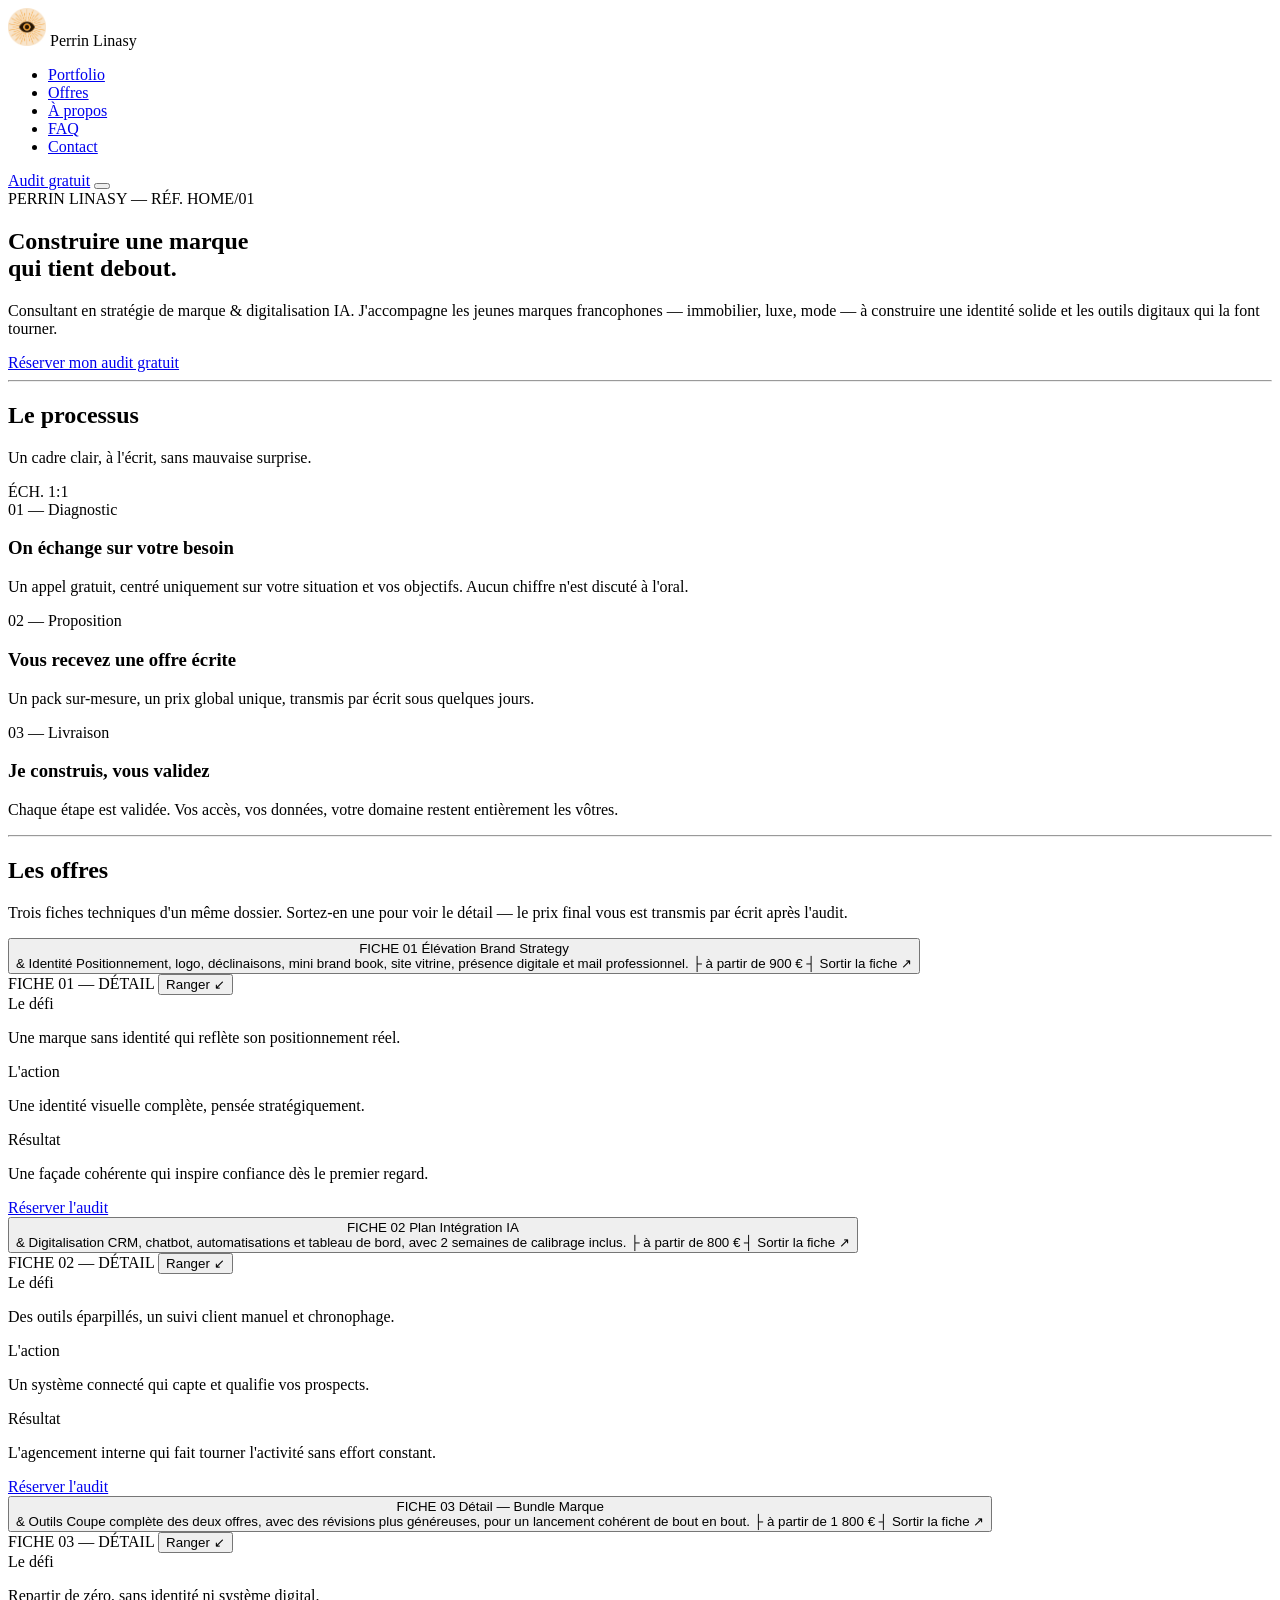
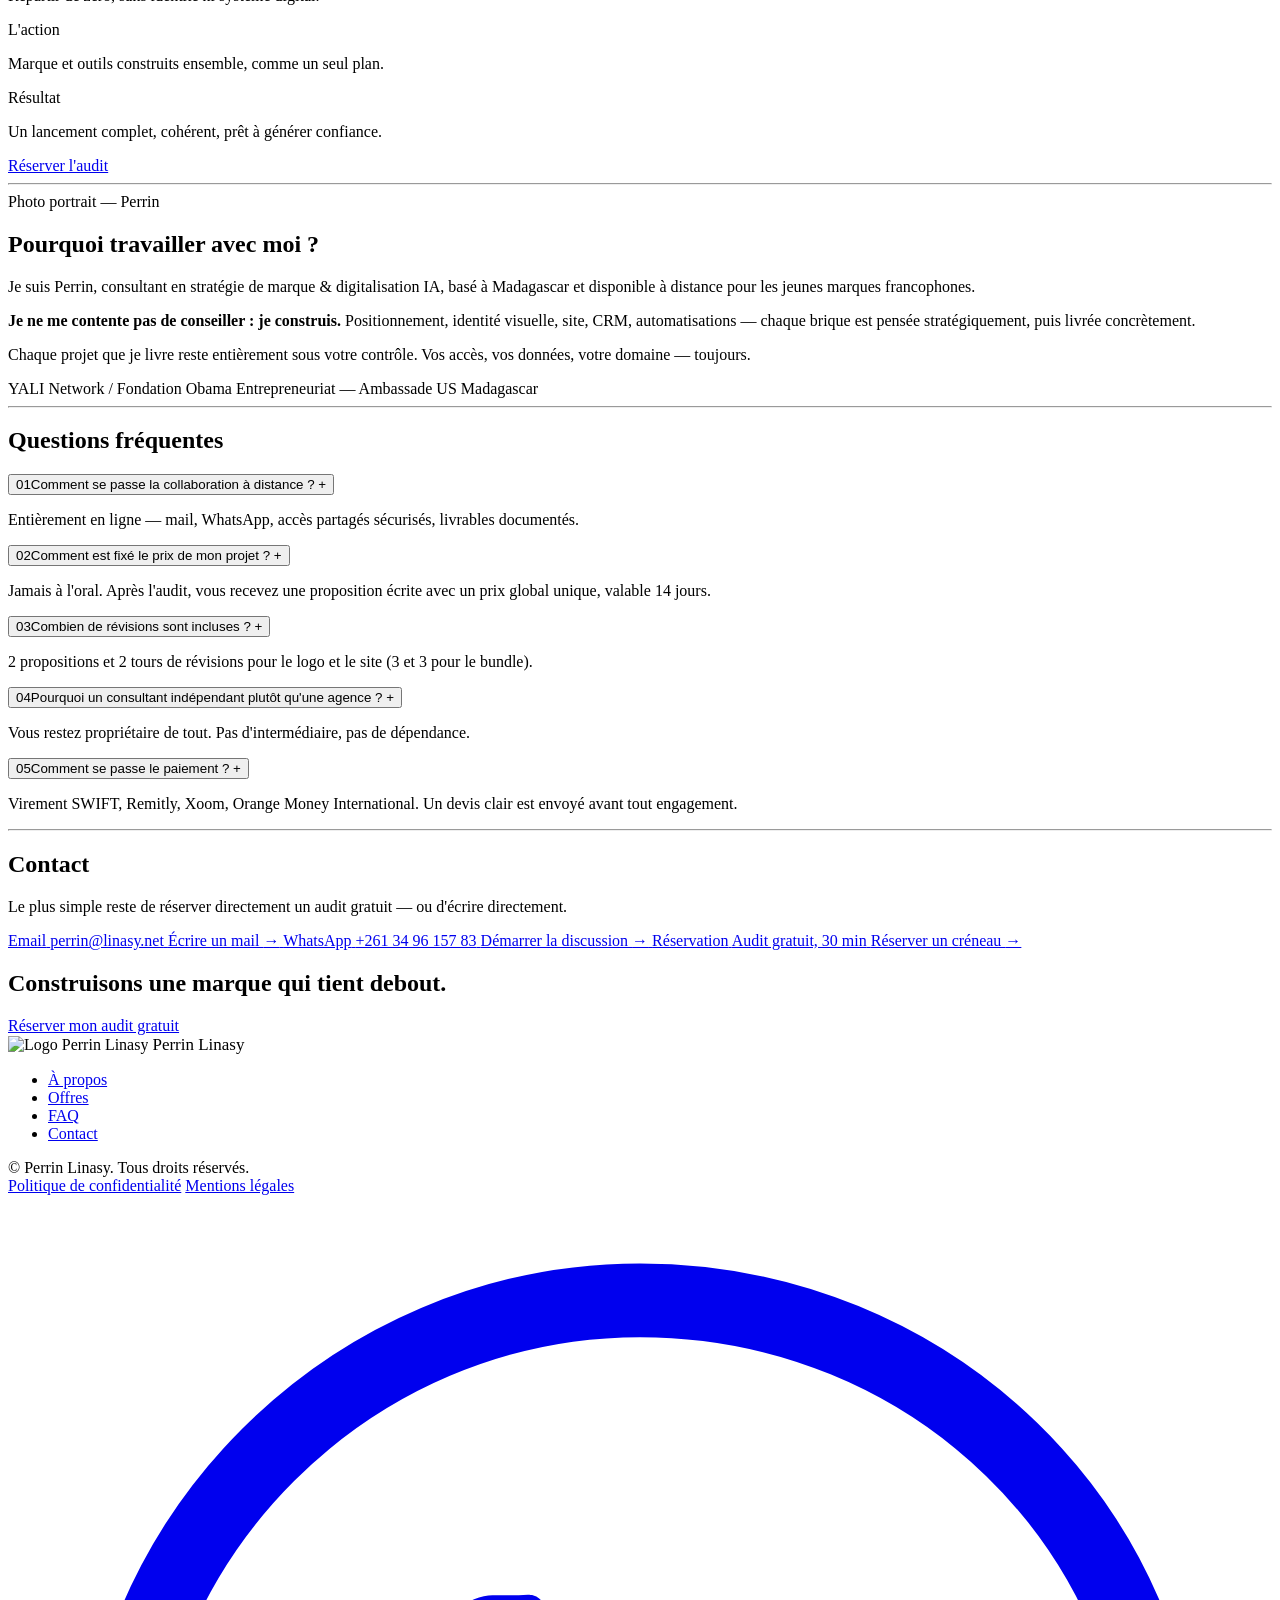
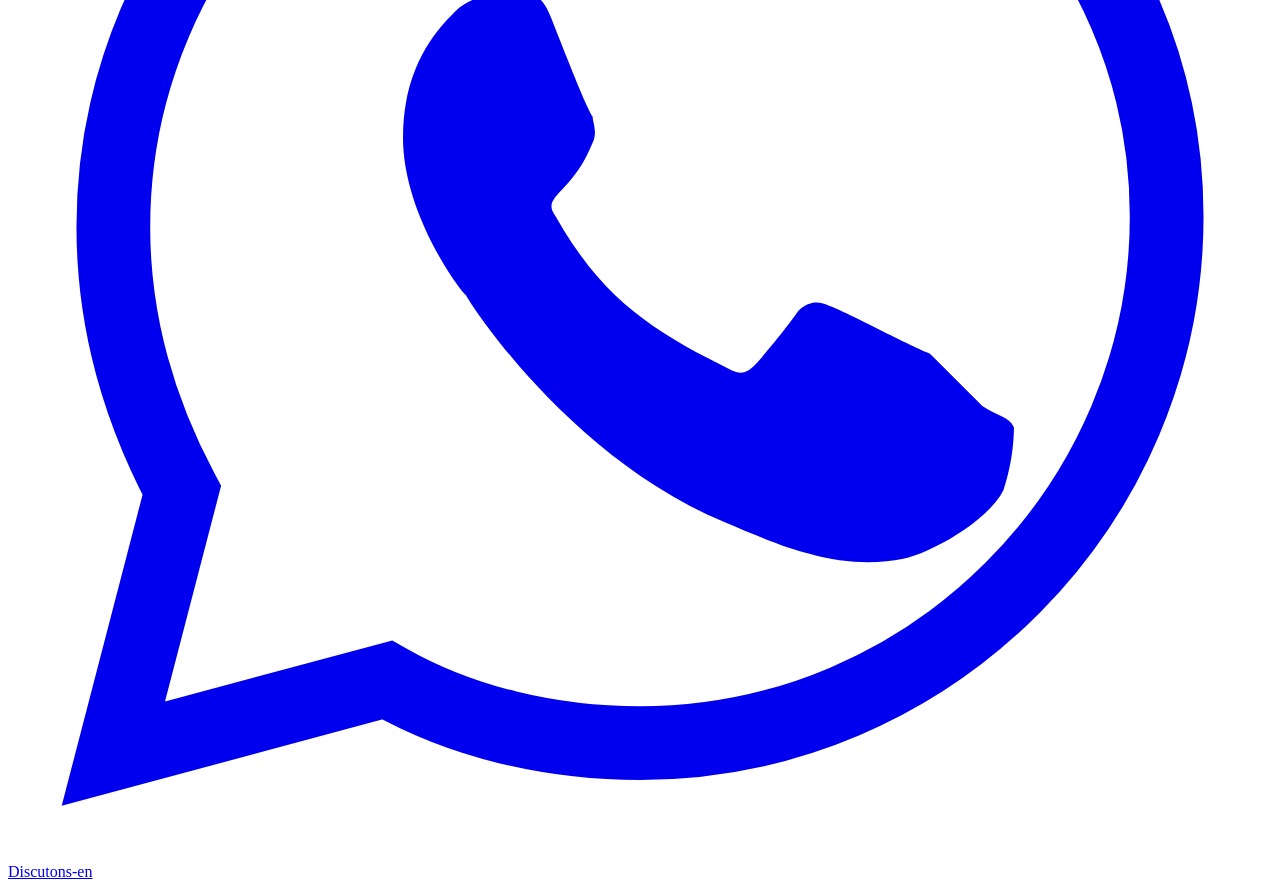
==== index.html @ 75b7af87 "Update index.html" ====
<!DOCTYPE html>
<html lang="fr">
<head>
<meta charset="UTF-8">
<meta name="viewport" content="width=device-width, initial-scale=1.0">
<title>Perrin Linasy — Consultant en stratégie de marque &amp; digitalisation IA</title>
<meta name="description" content="Consultant en stratégie de marque et digitalisation IA pour les jeunes marques francophones — immobilier, luxe, mode. Identité, site, CRM, automatisations.">
<link rel="preconnect" href="https://fonts.googleapis.com">
<link href="https://fonts.googleapis.com/css2?family=Big+Shoulders+Display:wght@600;700&family=Archivo:wght@400;500;600&family=IBM+Plex+Mono:wght@400;500&display=swap" rel="stylesheet">
<link rel="stylesheet" href="style.css">
<link rel="icon" href="favicon-n.svg" type="image/svg+xml">
</head>
<body>

<header id="site-header">
  <div class="wrap">
    <div class="brand">
      <img class="brand-logo" src="perrin_linasy_icon.png" alt="Logo Perrin Linasy" width="38" height="38">
      <span class="brand-name">Perrin Linasy</span>
    </div>

    <nav class="main-nav" id="main-nav" aria-label="Navigation principale">
      <ul>
        <li><a href="perrin-linasy.github.io/portfolio">Portfolio</a></li>
        <li><a href="#offres">Offres</a></li>
        <li><a href="#pourquoi">À propos</a></li>
        <li><a href="#faq">FAQ</a></li>
        <li><a href="#contact">Contact</a></li>
      </ul>
    </nav>

    <div class="header-actions">
      <a class="btn ghost" href="https://linasyperrin.zohobookings.com/#/linasyperrin">Audit gratuit</a>
      <button class="menu-toggle" id="menu-toggle" aria-expanded="false" aria-controls="main-nav" aria-label="Ouvrir le menu">
        <span></span><span></span><span></span>
      </button>
    </div>
  </div>
</header>

<!-- ============ HERO ============ -->
<section class="hero">
  <div class="hero-grid-lines" aria-hidden="true"></div>
  <div class="wrap">
    <div class="hero-top-ref reveal">
      <span>PERRIN LINASY — RÉF. HOME/01</span>
      <span></span>
    </div>
    <div class="hero-grid">
      <div class="reveal">
        <h1>Construire une marque<br>qui <span class="accent">tient debout.</span></h1>
      </div>
      <div class="hero-side reveal">
        <p>Consultant en stratégie de marque &amp; digitalisation IA. J'accompagne les jeunes marques francophones — immobilier, luxe, mode — à construire une identité solide et les outils digitaux qui la font tourner.</p>
        <a class="btn" href="https://linasyperrin.zohobookings.com/#/linasyperrin">Réserver mon audit gratuit</a>
      </div>
    </div>
  </div>
</section>

<hr class="hairline">

<!-- ============ COMMENT ÇA SE PASSE ============ -->
<section class="tight">
  <div class="wrap">
    <div class="section-head reveal">
      <h2>Le processus</h2>
      <p>Un cadre clair, à l'écrit, sans mauvaise surprise.</p>
    </div>
    <div class="cote-line reveal"><span>ÉCH. 1:1</span></div>
    <div class="steps">
      <div class="step reveal">
        <span class="cote">01 — Diagnostic</span>
        <h3>On échange sur votre besoin</h3>
        <p>Un appel gratuit, centré uniquement sur votre situation et vos objectifs. Aucun chiffre n'est discuté à l'oral.</p>
      </div>
      <div class="step reveal">
        <span class="cote">02 — Proposition</span>
        <h3>Vous recevez une offre écrite</h3>
        <p>Un pack sur-mesure, un prix global unique, transmis par écrit sous quelques jours.</p>
      </div>
      <div class="step reveal">
        <span class="cote">03 — Livraison</span>
        <h3>Je construis, vous validez</h3>
        <p>Chaque étape est validée. Vos accès, vos données, votre domaine restent entièrement les vôtres.</p>
      </div>
    </div>
  </div>
</section>

<hr class="hairline">

<!-- ============ OFFRES — pochette de fiches techniques ============ -->
<section id="offres">
  <div class="wrap">
    <div class="section-head reveal">
      <h2>Les offres</h2>
      <p>Trois fiches techniques d'un même dossier. Sortez-en une pour voir le détail — le prix final vous est transmis par écrit après l'audit.</p>
    </div>

    <div class="dossier reveal" id="dossier">

      <article class="fiche" data-ref="01" data-color="navy">
        <button class="fiche-face" aria-expanded="false">
          <span class="fiche-onglet">
            <span class="fiche-ref">FICHE 01</span>
            <span class="fiche-vue">Élévation</span>
          </span>
          <span class="fiche-titre">Brand Strategy<br>&amp; Identité</span>
          <span class="fiche-teaser">Positionnement, logo, déclinaisons, mini brand book, site vitrine, présence digitale et mail professionnel.</span>
          <span class="fiche-cote">
            <span class="cote-tick" aria-hidden="true">├</span>
            <span class="cote-label">à partir de</span>
            <span class="cote-val">900 €</span>
            <span class="cote-tick" aria-hidden="true">┤</span>
          </span>
          <span class="fiche-sortir">Sortir la fiche <span aria-hidden="true">↗</span></span>
        </button>
        <div class="fiche-verso">
          <div class="verso-inner">
            <div class="verso-head">
              <span class="fiche-ref">FICHE 01 — DÉTAIL</span>
              <button class="fiche-fermer" aria-label="Ranger la fiche">Ranger <span aria-hidden="true">↙</span></button>
            </div>
            <div class="dar">
              <div class="dar-item"><span class="cote">Le défi</span><p>Une marque sans identité qui reflète son positionnement réel.</p></div>
              <div class="dar-item"><span class="cote">L'action</span><p>Une identité visuelle complète, pensée stratégiquement.</p></div>
              <div class="dar-item"><span class="cote">Résultat</span><p>Une façade cohérente qui inspire confiance dès le premier regard.</p></div>
            </div>
            <a class="btn" href="https://linasyperrin.zohobookings.com/#/linasyperrin">Réserver l'audit</a>
          </div>
        </div>
      </article>

      <article class="fiche" data-ref="02" data-color="vert">
        <button class="fiche-face" aria-expanded="false">
          <span class="fiche-onglet">
            <span class="fiche-ref">FICHE 02</span>
            <span class="fiche-vue">Plan</span>
          </span>
          <span class="fiche-titre">Intégration IA<br>&amp; Digitalisation</span>
          <span class="fiche-teaser">CRM, chatbot, automatisations et tableau de bord, avec 2 semaines de calibrage inclus.</span>
          <span class="fiche-cote">
            <span class="cote-tick" aria-hidden="true">├</span>
            <span class="cote-label">à partir de</span>
            <span class="cote-val">800 €</span>
            <span class="cote-tick" aria-hidden="true">┤</span>
          </span>
          <span class="fiche-sortir">Sortir la fiche <span aria-hidden="true">↗</span></span>
        </button>
        <div class="fiche-verso">
          <div class="verso-inner">
            <div class="verso-head">
              <span class="fiche-ref">FICHE 02 — DÉTAIL</span>
              <button class="fiche-fermer" aria-label="Ranger la fiche">Ranger <span aria-hidden="true">↙</span></button>
            </div>
            <div class="dar">
              <div class="dar-item"><span class="cote">Le défi</span><p>Des outils éparpillés, un suivi client manuel et chronophage.</p></div>
              <div class="dar-item"><span class="cote">L'action</span><p>Un système connecté qui capte et qualifie vos prospects.</p></div>
              <div class="dar-item"><span class="cote">Résultat</span><p>L'agencement interne qui fait tourner l'activité sans effort constant.</p></div>
            </div>
            <a class="btn" href="https://linasyperrin.zohobookings.com/#/linasyperrin">Réserver l'audit</a>
          </div>
        </div>
      </article>

      <article class="fiche fiche--bundle" data-ref="03" data-color="safran">
        <button class="fiche-face" aria-expanded="false">
          <span class="fiche-onglet">
            <span class="fiche-ref">FICHE 03</span>
            <span class="fiche-vue">Détail — Bundle</span>
          </span>
          <span class="fiche-titre">Marque<br>&amp; Outils</span>
          <span class="fiche-teaser">Coupe complète des deux offres, avec des révisions plus généreuses, pour un lancement cohérent de bout en bout.</span>
          <span class="fiche-cote">
            <span class="cote-tick" aria-hidden="true">├</span>
            <span class="cote-label">à partir de</span>
            <span class="cote-val">1 800 €</span>
            <span class="cote-tick" aria-hidden="true">┤</span>
          </span>
          <span class="fiche-sortir">Sortir la fiche <span aria-hidden="true">↗</span></span>
        </button>
        <div class="fiche-verso">
          <div class="verso-inner">
            <div class="verso-head">
              <span class="fiche-ref">FICHE 03 — DÉTAIL</span>
              <button class="fiche-fermer" aria-label="Ranger la fiche">Ranger <span aria-hidden="true">↙</span></button>
            </div>
            <div class="dar">
              <div class="dar-item"><span class="cote">Le défi</span><p>Repartir de zéro, sans identité ni système digital.</p></div>
              <div class="dar-item"><span class="cote">L'action</span><p>Marque et outils construits ensemble, comme un seul plan.</p></div>
              <div class="dar-item"><span class="cote">Résultat</span><p>Un lancement complet, cohérent, prêt à générer confiance.</p></div>
            </div>
            <a class="btn on-dark" href="https://linasyperrin.zohobookings.com/#/linasyperrin">Réserver l'audit</a>
          </div>
        </div>
      </article>

    </div>
  </div>
</section>

<hr class="hairline">

<!-- ============ POURQUOI MOI / À PROPOS ============ -->
<section id="pourquoi">
  <div class="wrap pourquoi">
    <div class="placeholder reveal">Photo portrait — Perrin</div>
    <div class="pourquoi-text reveal">
      <h2>Pourquoi travailler avec moi ?</h2>
      <p>Je suis Perrin, consultant en stratégie de marque &amp; digitalisation IA, basé à Madagascar et disponible à distance pour les jeunes marques francophones.</p>
      <p><strong>Je ne me contente pas de conseiller : je construis.</strong> Positionnement, identité visuelle, site, CRM, automatisations — chaque brique est pensée stratégiquement, puis livrée concrètement.</p>
      <p>Chaque projet que je livre reste entièrement sous votre contrôle. Vos accès, vos données, votre domaine — toujours.</p>
      <div class="tags">
        <span class="tag">YALI Network / Fondation Obama</span>
        <span class="tag">Entrepreneuriat — Ambassade US Madagascar</span>
      </div>
    </div>
  </div>
</section>

<hr class="hairline">

<!-- ============ FAQ ============ -->
<section id="faq" class="tight">
  <div class="wrap">
    <div class="section-head reveal">
      <h2>Questions fréquentes</h2>
    </div>
    <div class="faq-list">
      <div class="faq-item" data-open="false">
        <button class="faq-q" aria-expanded="false">
          <span><span class="num">01</span>Comment se passe la collaboration à distance ?</span>
          <span class="plus" aria-hidden="true">+</span>
        </button>
        <div class="faq-a"><p>Entièrement en ligne — mail, WhatsApp, accès partagés sécurisés, livrables documentés.</p></div>
      </div>
      <div class="faq-item" data-open="false">
        <button class="faq-q" aria-expanded="false">
          <span><span class="num">02</span>Comment est fixé le prix de mon projet ?</span>
          <span class="plus" aria-hidden="true">+</span>
        </button>
        <div class="faq-a"><p>Jamais à l'oral. Après l'audit, vous recevez une proposition écrite avec un prix global unique, valable 14 jours.</p></div>
      </div>
      <div class="faq-item" data-open="false">
        <button class="faq-q" aria-expanded="false">
          <span><span class="num">03</span>Combien de révisions sont incluses ?</span>
          <span class="plus" aria-hidden="true">+</span>
        </button>
        <div class="faq-a"><p>2 propositions et 2 tours de révisions pour le logo et le site (3 et 3 pour le bundle).</p></div>
      </div>
      <div class="faq-item" data-open="false">
        <button class="faq-q" aria-expanded="false">
          <span><span class="num">04</span>Pourquoi un consultant indépendant plutôt qu'une agence ?</span>
          <span class="plus" aria-hidden="true">+</span>
        </button>
        <div class="faq-a"><p>Vous restez propriétaire de tout. Pas d'intermédiaire, pas de dépendance.</p></div>
      </div>
      <div class="faq-item" data-open="false">
        <button class="faq-q" aria-expanded="false">
          <span><span class="num">05</span>Comment se passe le paiement ?</span>
          <span class="plus" aria-hidden="true">+</span>
        </button>
        <div class="faq-a"><p>Virement SWIFT, Remitly, Xoom, Orange Money International. Un devis clair est envoyé avant tout engagement.</p></div>
      </div>
    </div>
  </div>
</section>

<hr class="hairline">

<!-- ============ CONTACT ============ -->
<section id="contact" class="tight">
  <div class="wrap">
    <div class="section-head reveal">
      <h2>Contact</h2>
      <p>Le plus simple reste de réserver directement un audit gratuit — ou d'écrire directement.</p>
    </div>
    <div class="contact-grid">
      <a class="contact-card reveal" href="mailto:perrin@linasy.net?subject=Audit%20gratuit%20—%20Perrin%20Linasy">
        <span class="cote">Email</span>
        <span class="contact-value">perrin@linasy.net</span>
        <span class="contact-go">Écrire un mail <span aria-hidden="true">→</span></span>
      </a>
      <a class="contact-card reveal" href="https://wa.me/261349615783?text=Bonjour%20Perrin%2C%20je%20souhaite%20échanger%20sur%20mon%20projet." target="_blank" rel="noopener">
        <span class="cote">WhatsApp</span>
        <span class="contact-value">+261 34 96 157 83</span>
        <span class="contact-go">Démarrer la discussion <span aria-hidden="true">→</span></span>
      </a>
      <a class="contact-card reveal" href="https://linasyperrin.zohobookings.com/#/linasyperrin">
        <span class="cote">Réservation</span>
        <span class="contact-value">Audit gratuit, 30 min</span>
        <span class="contact-go">Réserver un créneau <span aria-hidden="true">→</span></span>
      </a>
    </div>
  </div>
</section>

<!-- ============ CTA FINAL ============ -->
<section class="cta-final">
  <div class="wrap reveal">
    <h2>Construisons une marque qui tient debout.</h2>
    <a class="btn on-dark" href="https://linasyperrin.zohobookings.com/#/linasyperrin">Réserver mon audit gratuit</a>
  </div>
</section>

<!-- ============ FOOTER ============ -->
<footer>
  <div class="wrap">
    <div class="foot-top">
      <div class="foot-brand">
        <img class="brand-logo" src="logo-placeholder.svg" alt="Logo Perrin Linasy" width="34" height="34">
        <span class="brand-name" style="font-size:17px;">Perrin Linasy</span>
      </div>
      <nav aria-label="Navigation pied de page">
        <ul>
          <li><a href="#pourquoi">À propos</a></li>
          <li><a href="#offres">Offres</a></li>
          <li><a href="#faq">FAQ</a></li>
          <li><a href="#contact">Contact</a></li>
        </ul>
      </nav>
    </div>
    <div class="foot-bottom">
      <span id="copyright">© Perrin Linasy. Tous droits réservés.</span>
      <div class="legal-links">
        <a href="/politique-de-confidentialite">Politique de confidentialité</a>
        <a href="/mentions-legales">Mentions légales</a>
      </div>
    </div>
  </div>
</footer>

<!-- ============ ONGLET WHATSAPP ============ -->
<a class="wa-tab" href="https://wa.me/261349615783?text=Bonjour%20Perrin%2C%20je%20souhaite%20échanger%20sur%20mon%20projet." target="_blank" rel="noopener" aria-label="Discuter sur WhatsApp">
  <span class="wa-tab-icon" aria-hidden="true">
    <svg viewBox="0 0 24 24" fill="none" xmlns="http://www.w3.org/2000/svg">
      <path d="M17.5 14.4c-.3-.1-1.6-.8-1.9-.9-.2-.1-.4-.1-.6.1-.2.3-.7.9-.8 1-.2.2-.3.2-.5.1-1.4-.7-2.4-1.3-3.3-2.9-.3-.4.3-.4.7-1.4.1-.2 0-.4 0-.5-.1-.1-.6-1.4-.8-1.9-.2-.5-.4-.4-.6-.4h-.5c-.2 0-.5.1-.7.3-.3.3-1 1-1 2.4s1 2.8 1.2 3c.1.2 2 3.1 4.9 4.3.7.3 1.2.5 1.6.6.7.2 1.3.2 1.8.1.5-.1 1.6-.7 1.9-1.3.2-.6.2-1.1.2-1.2-.1-.2-.3-.2-.6-.4z" fill="currentColor"/>
      <path d="M12 2C6.5 2 2 6.5 2 12c0 1.8.5 3.5 1.3 5L2 22l5.2-1.4c1.4.8 3.1 1.2 4.8 1.2 5.5 0 10-4.5 10-10S17.5 2 12 2z" stroke="currentColor" stroke-width="1.4"/>
    </svg>
  </span>
  <span class="wa-tab-text">Discutons-en</span>
</a>

<script src="script.js"></script>
</body>
</html>
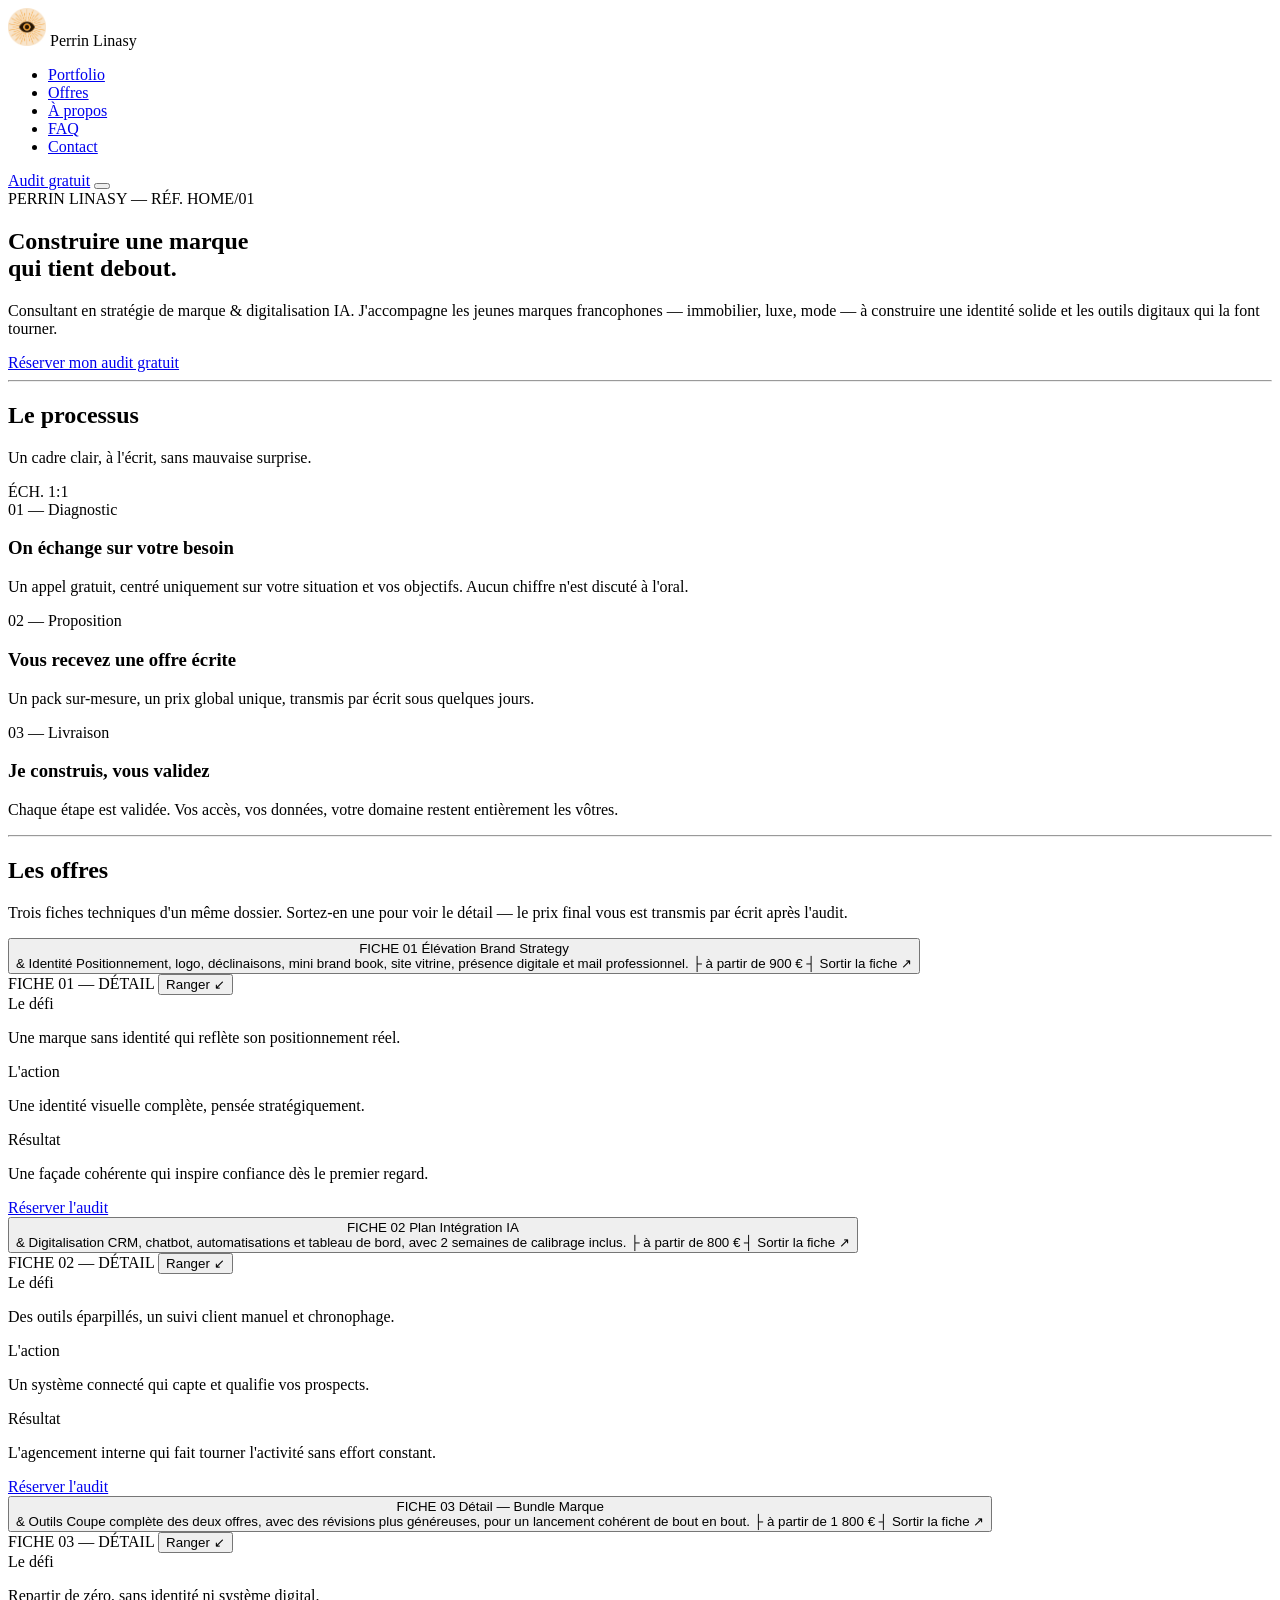
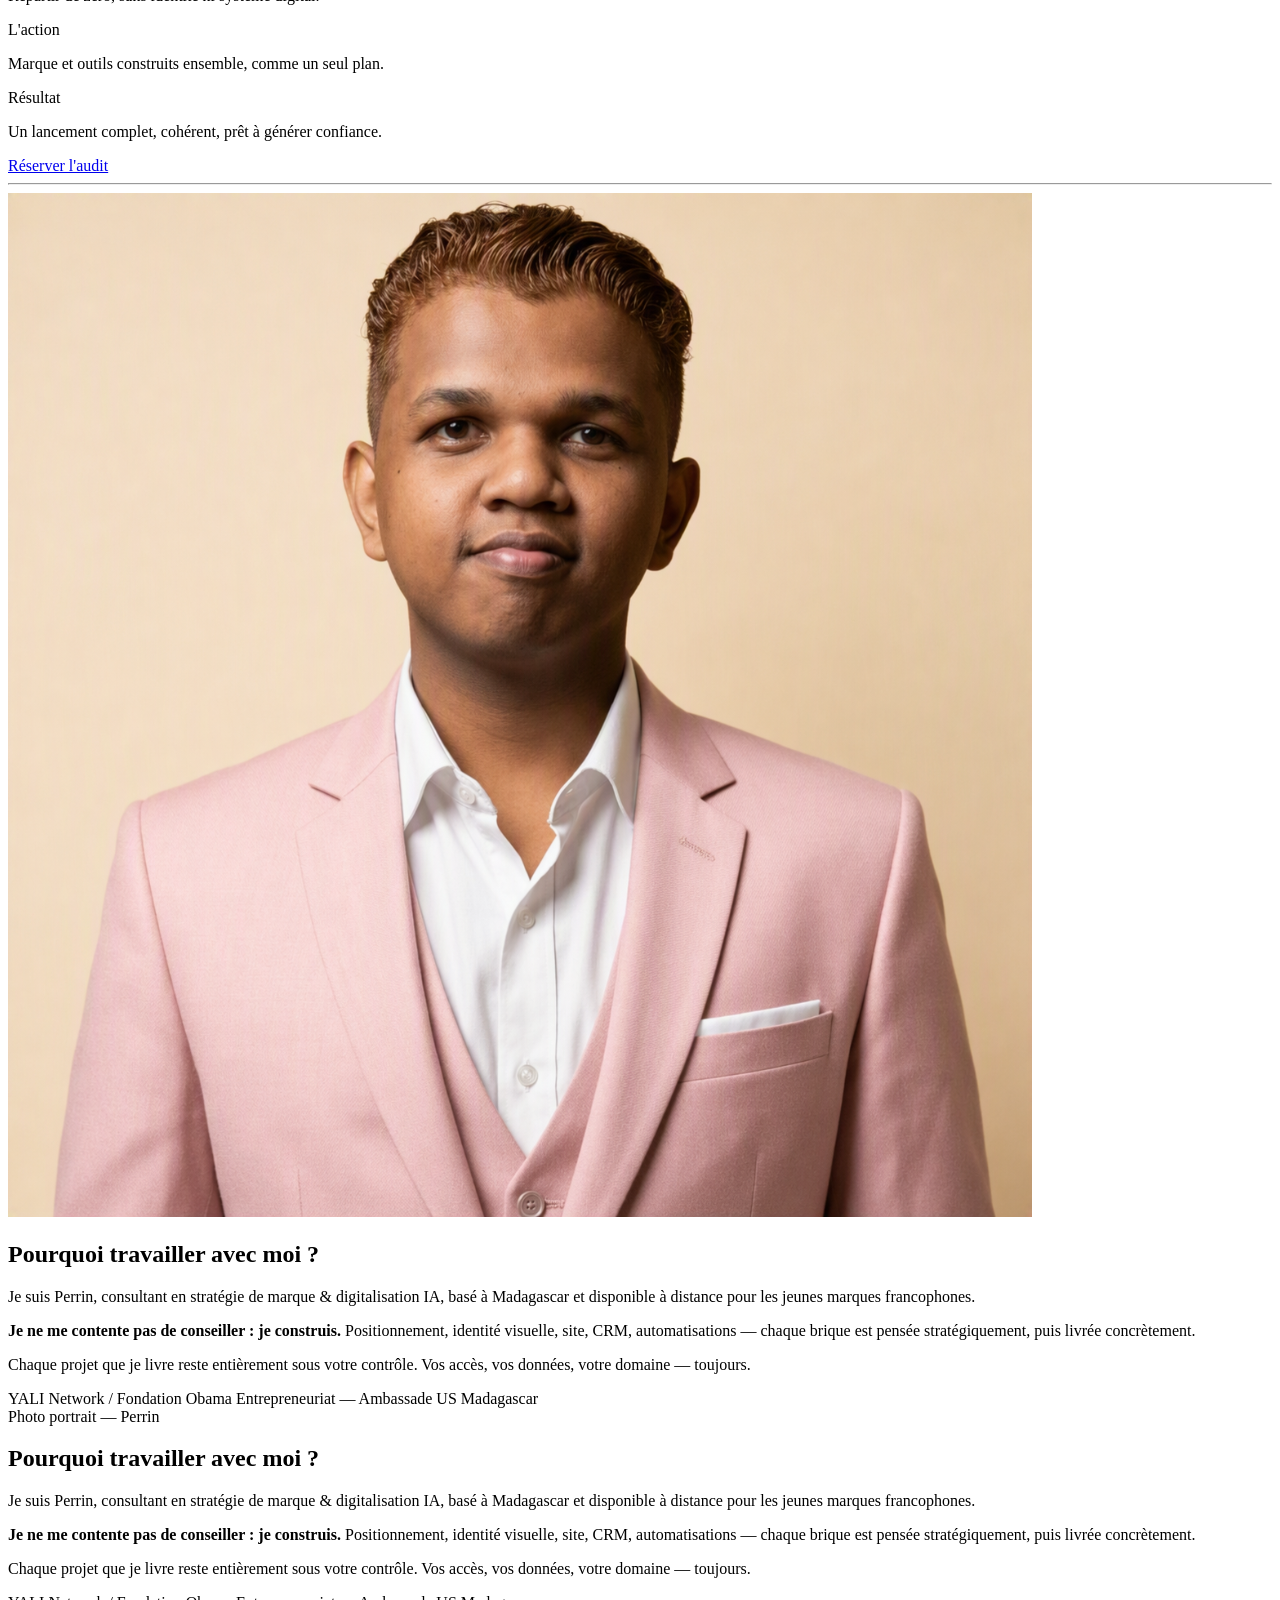
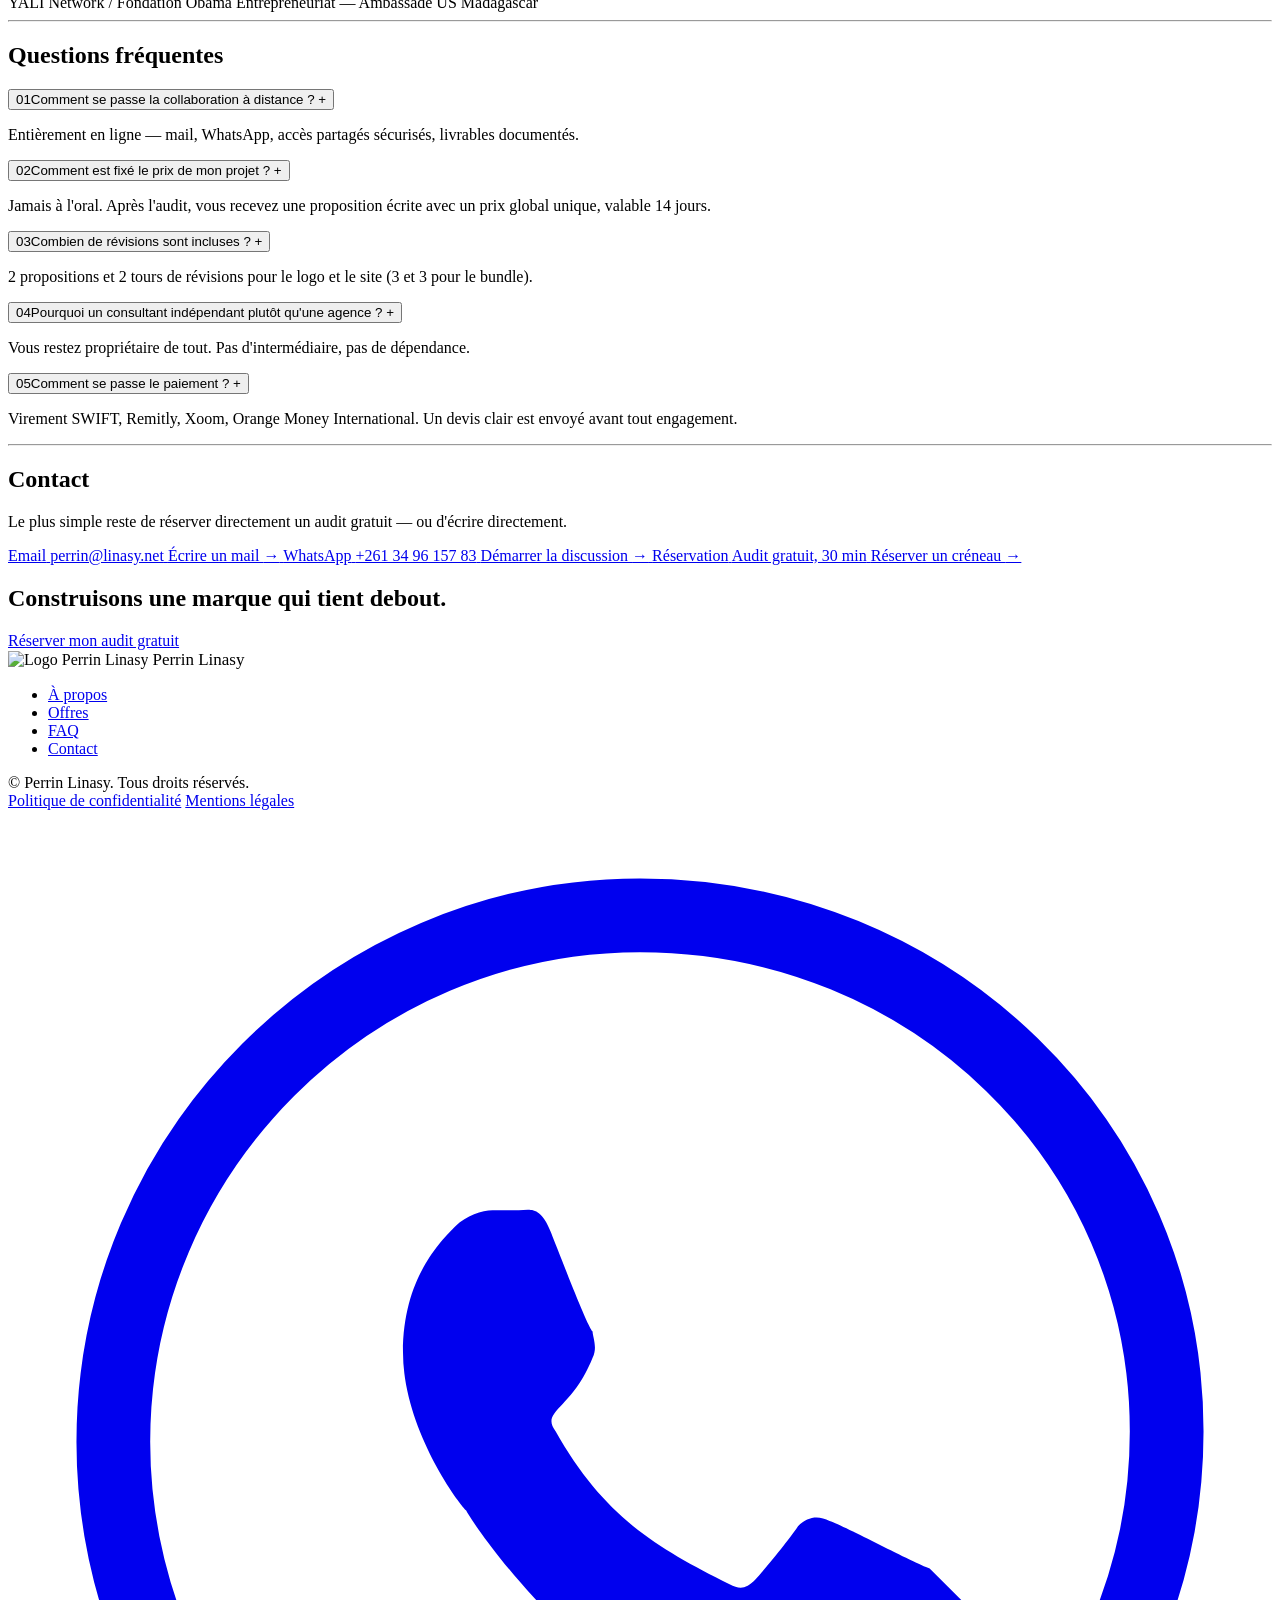
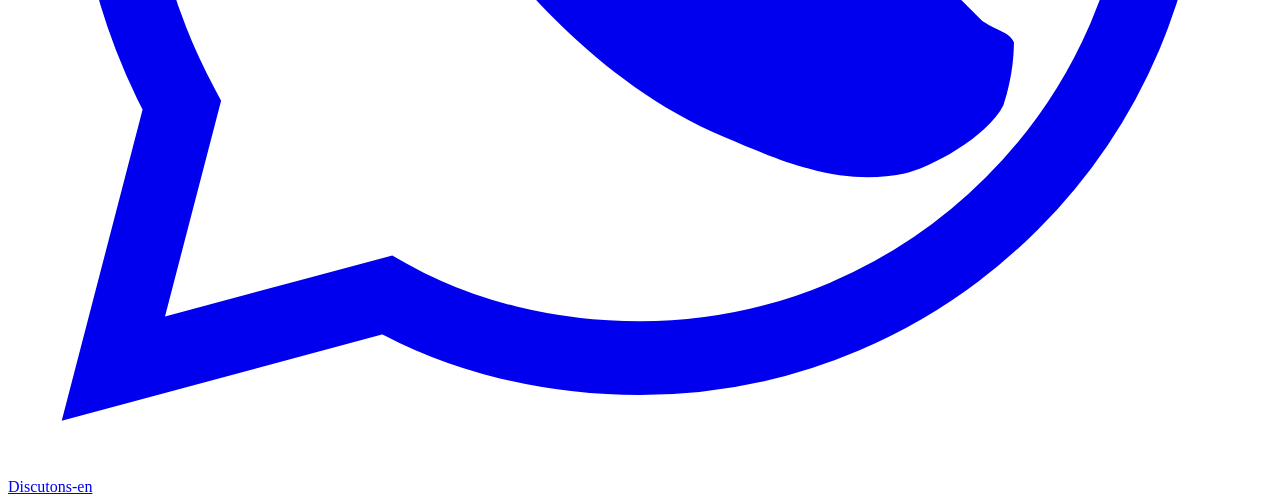
==== commit 38892a40: "Update index.html" ====
--- a/index.html
+++ b/index.html
@@ -201,6 +201,31 @@
 </section>
 
 <hr class="hairline">
+
+  <!-- ============ POURQUOI MOI / À PROPOS ============ -->
+<section id="pourquoi">
+  <div class="wrap pourquoi">
+    
+    <!-- CONTENEUR PORTRAIT COUPLÉ -->
+    <div class="pourquoi-portrait reveal">
+      <img src="1791701326122.png" alt="Portrait de Perrin Linasy" class="portrait-img">
+    </div>
+
+    <!-- TEXTE À DROITE -->
+    <div class="pourquoi-text reveal">
+      <h2>Pourquoi travailler avec moi ?</h2>
+      <p>Je suis Perrin, consultant en stratégie de marque &amp; digitalisation IA, basé à Madagascar et disponible à distance pour les jeunes marques francophones.</p>
+      <p><strong>Je ne me contente pas de conseiller : je construis.</strong> Positionnement, identité visuelle, site, CRM, automatisations — chaque brique est pensée stratégiquement, puis livrée concrètement.</p>
+      <p>Chaque projet que je livre reste entièrement sous votre contrôle. Vos accès, vos données, votre domaine — toujours.</p>
+      <div class="tags">
+        <span class="tag">YALI Network / Fondation Obama</span>
+        <span class="tag">Entrepreneuriat — Ambassade US Madagascar</span>
+      </div>
+    </div>
+
+  </div>
+</section>
+
 
 <!-- ============ POURQUOI MOI / À PROPOS ============ -->
 <section id="pourquoi">
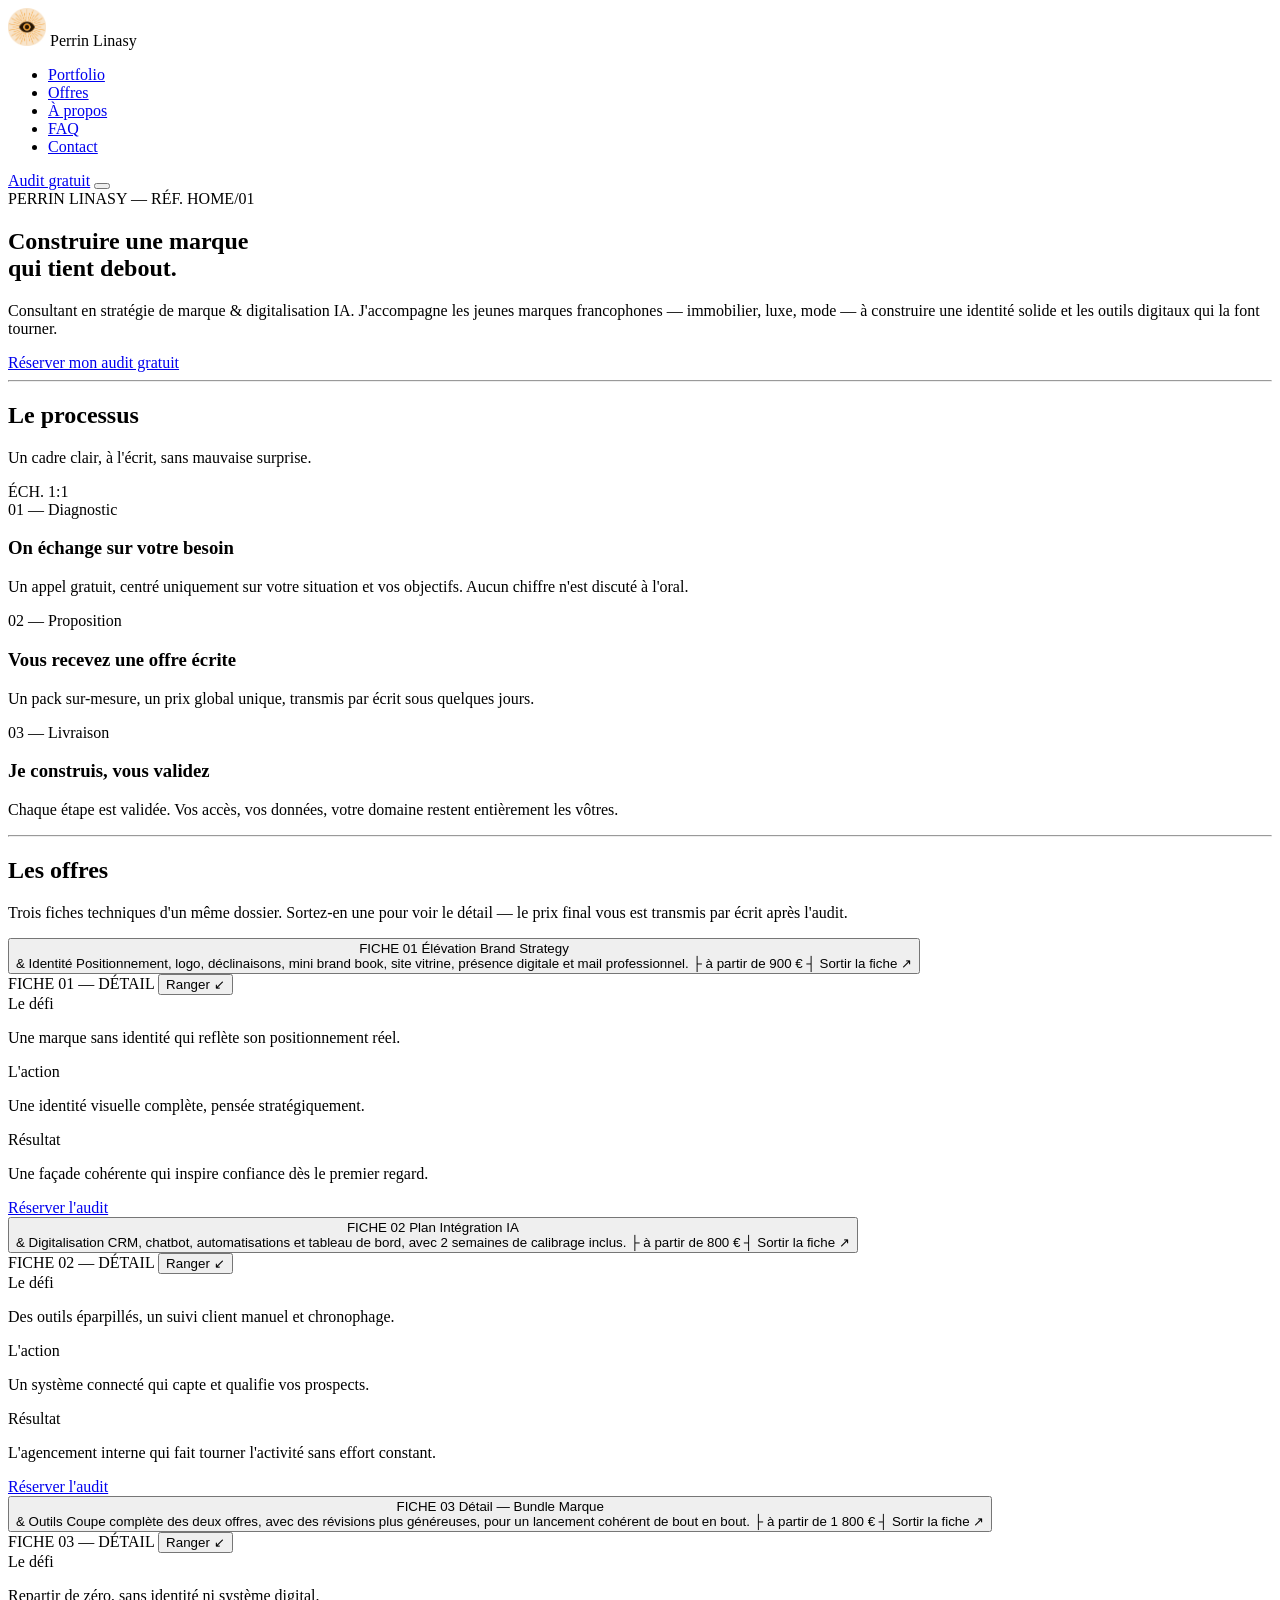
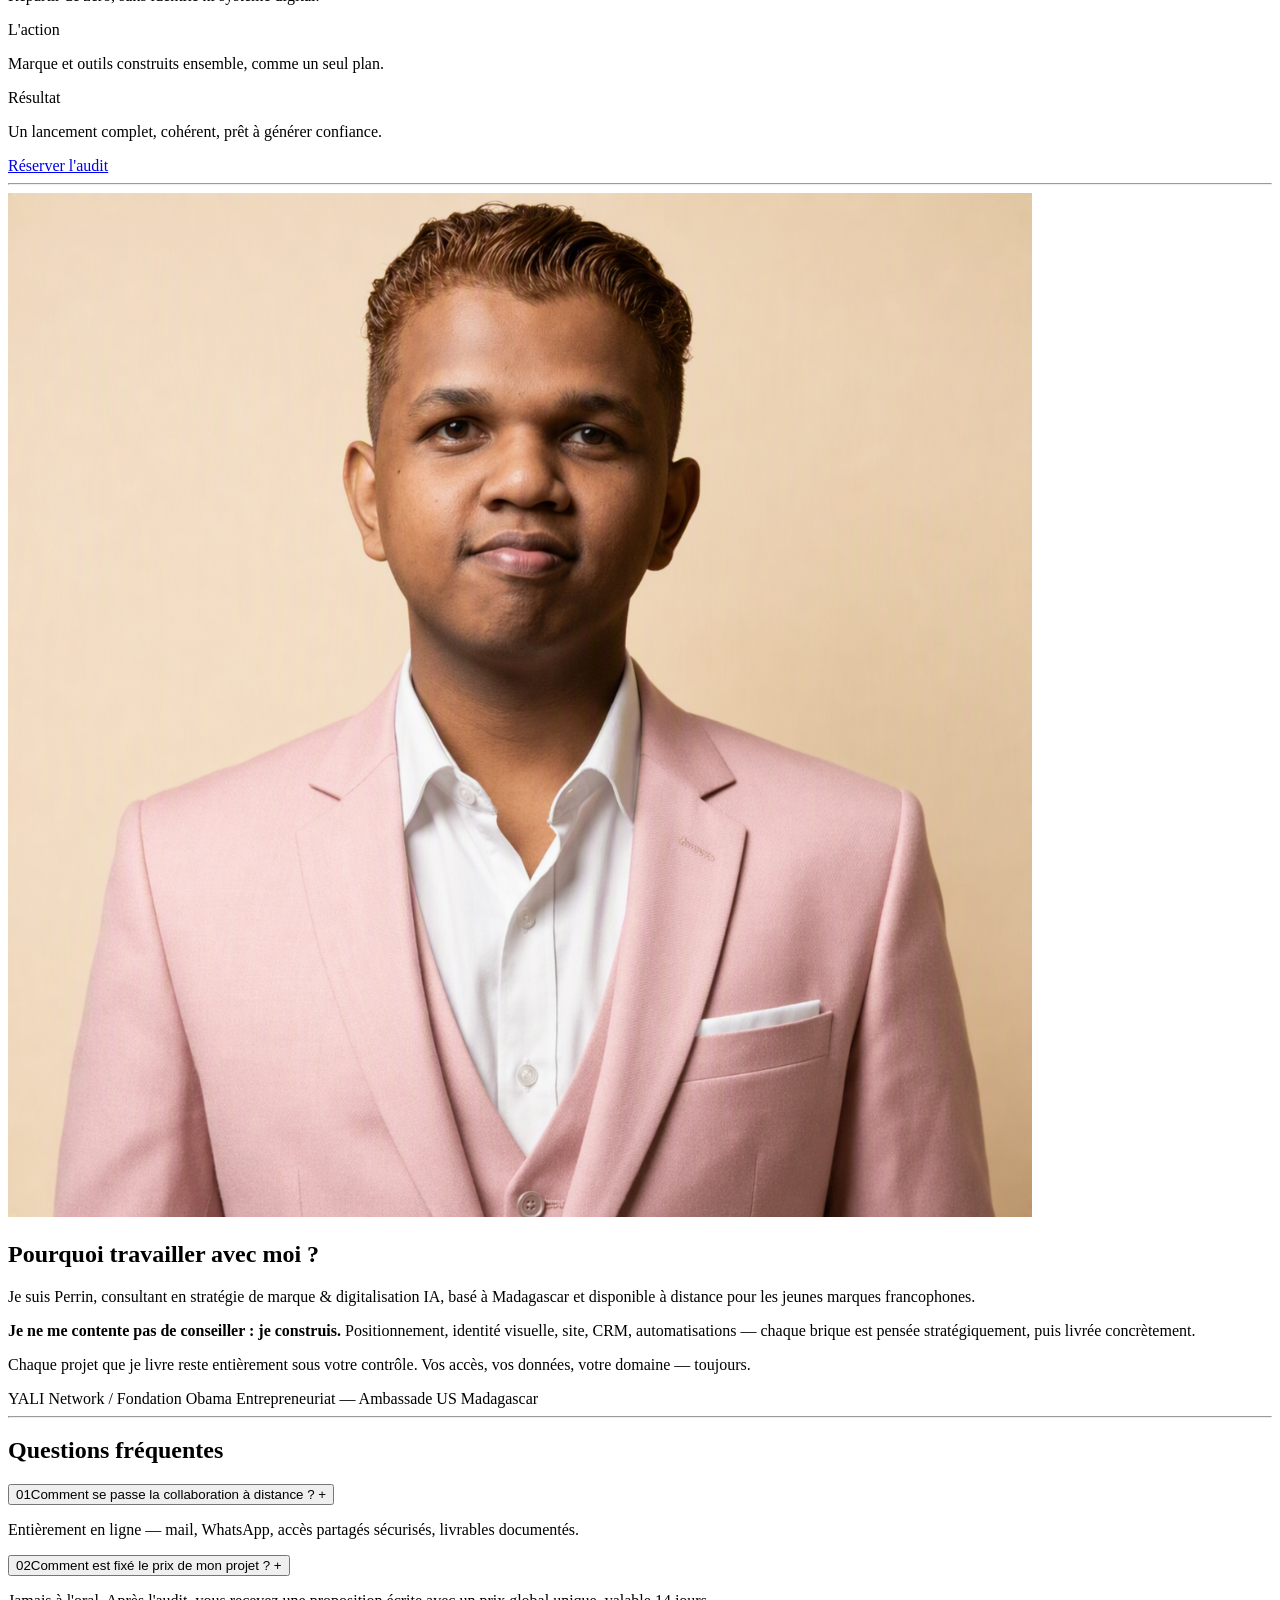
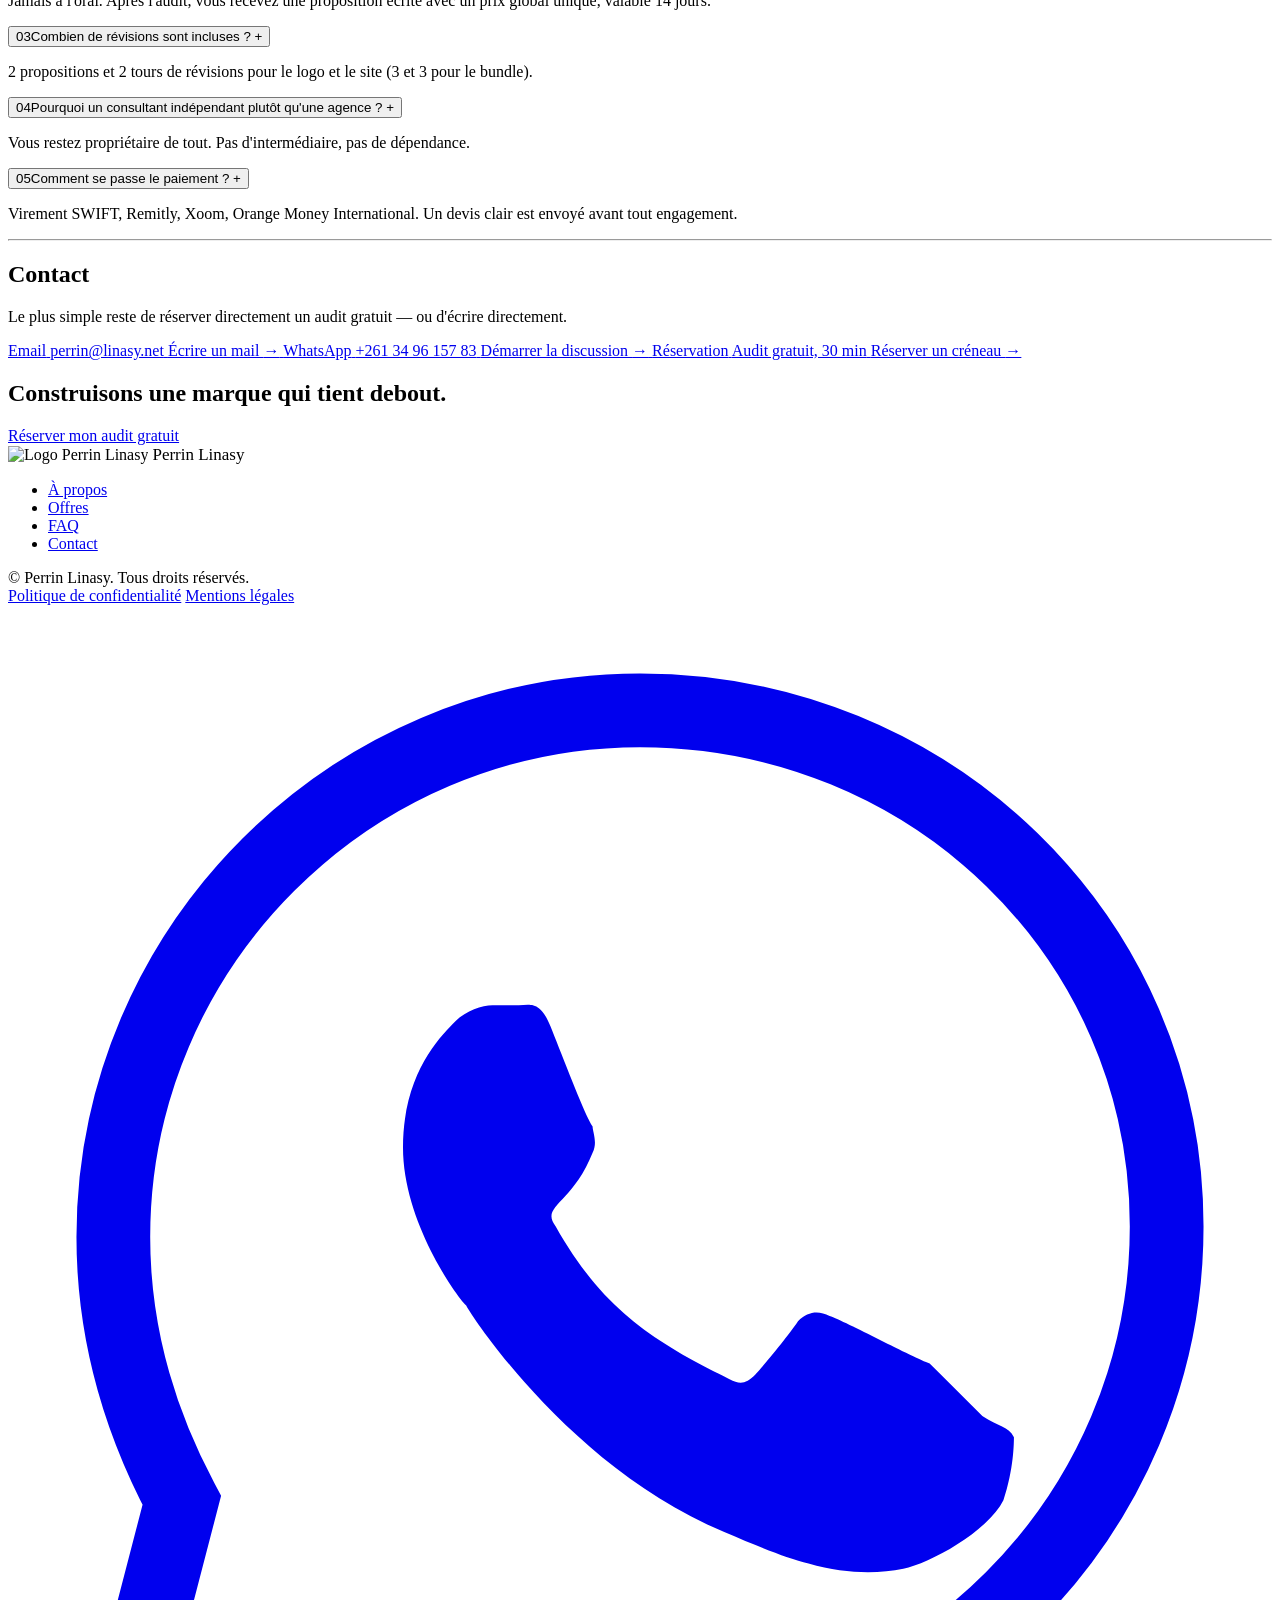
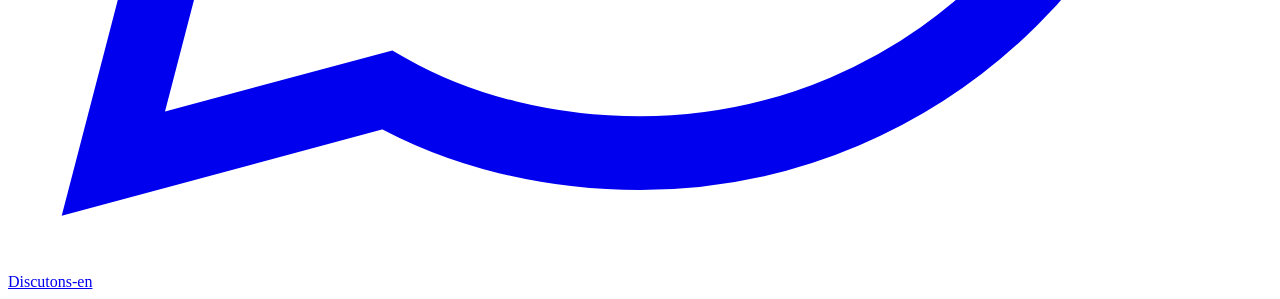
==== commit b350b665: "Delete 'Pourquoi Moi / À Propos' section Removed the 'Pourquoi Moi / À Propos' section from the HTML" ====
--- a/index.html
+++ b/index.html
@@ -223,24 +223,6 @@
       </div>
     </div>
 
-  </div>
-</section>
-
-
-<!-- ============ POURQUOI MOI / À PROPOS ============ -->
-<section id="pourquoi">
-  <div class="wrap pourquoi">
-    <div class="placeholder reveal">Photo portrait — Perrin</div>
-    <div class="pourquoi-text reveal">
-      <h2>Pourquoi travailler avec moi ?</h2>
-      <p>Je suis Perrin, consultant en stratégie de marque &amp; digitalisation IA, basé à Madagascar et disponible à distance pour les jeunes marques francophones.</p>
-      <p><strong>Je ne me contente pas de conseiller : je construis.</strong> Positionnement, identité visuelle, site, CRM, automatisations — chaque brique est pensée stratégiquement, puis livrée concrètement.</p>
-      <p>Chaque projet que je livre reste entièrement sous votre contrôle. Vos accès, vos données, votre domaine — toujours.</p>
-      <div class="tags">
-        <span class="tag">YALI Network / Fondation Obama</span>
-        <span class="tag">Entrepreneuriat — Ambassade US Madagascar</span>
-      </div>
-    </div>
   </div>
 </section>
 
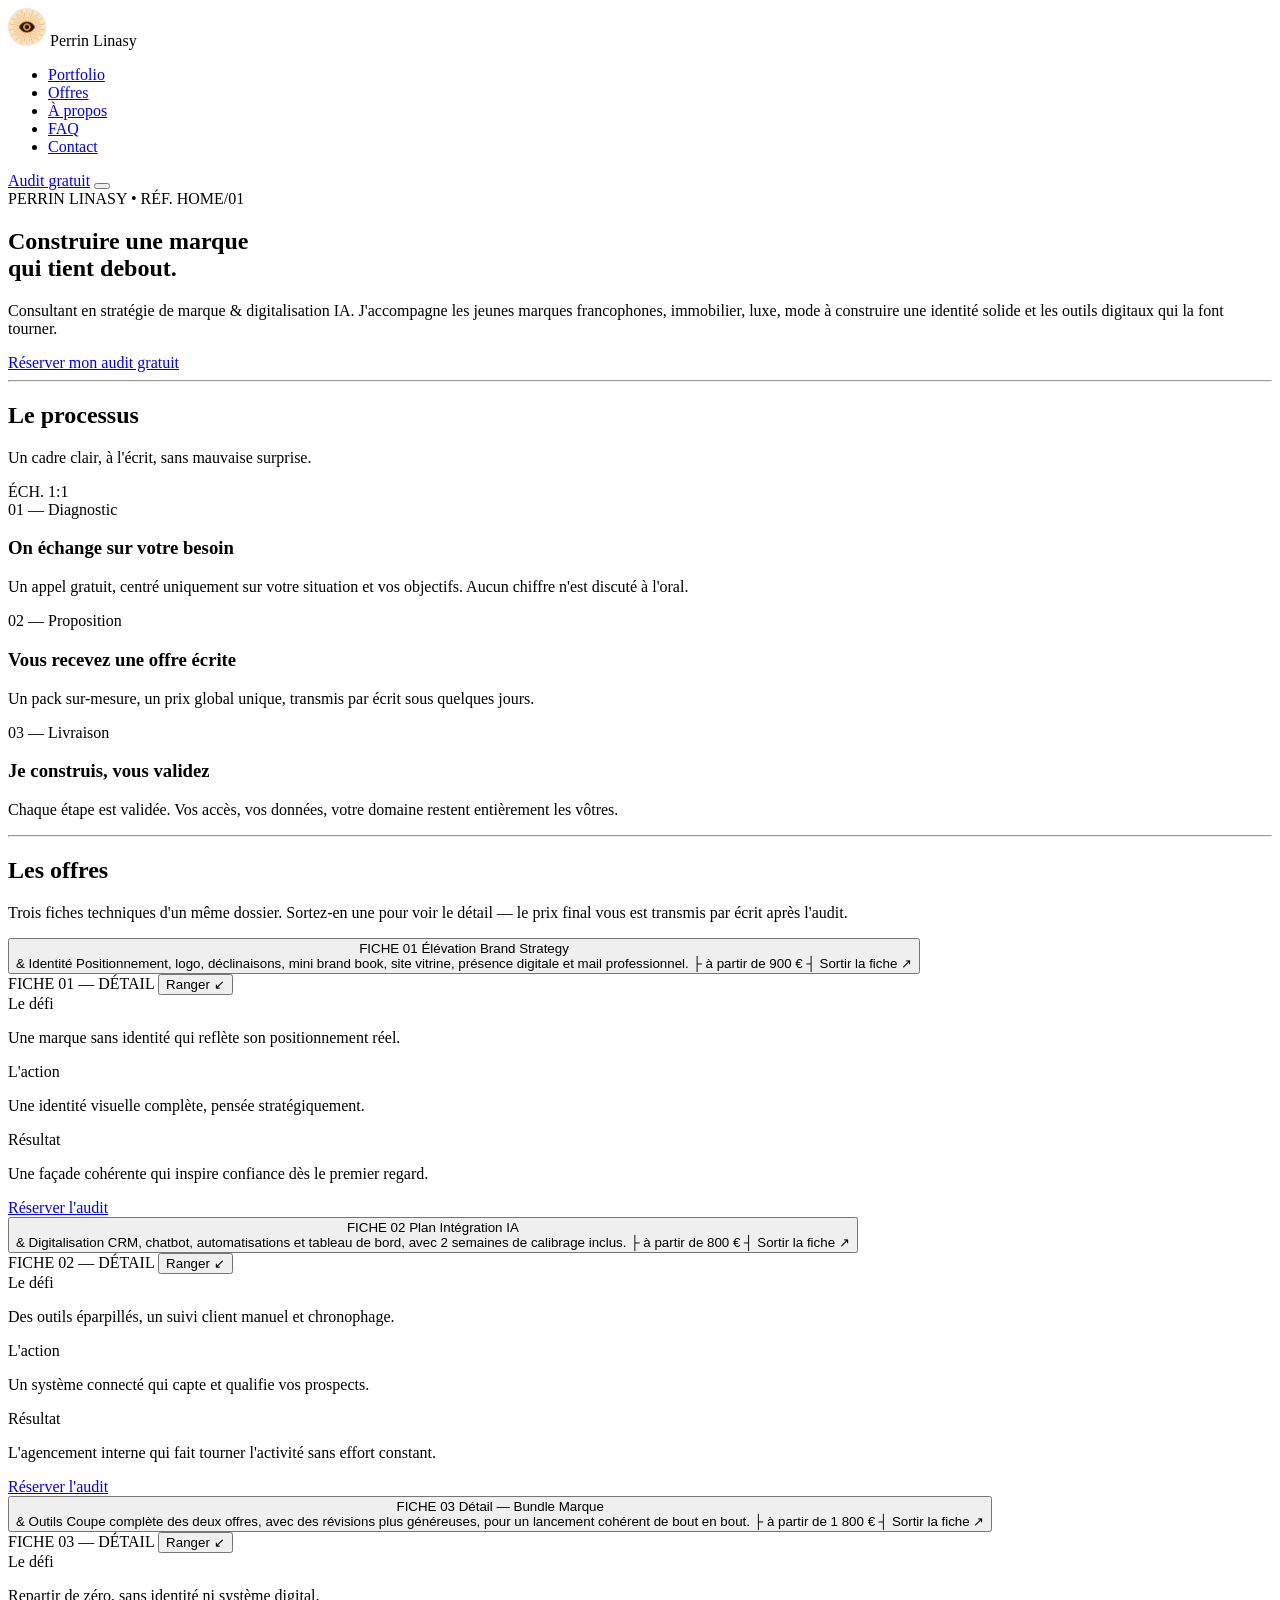
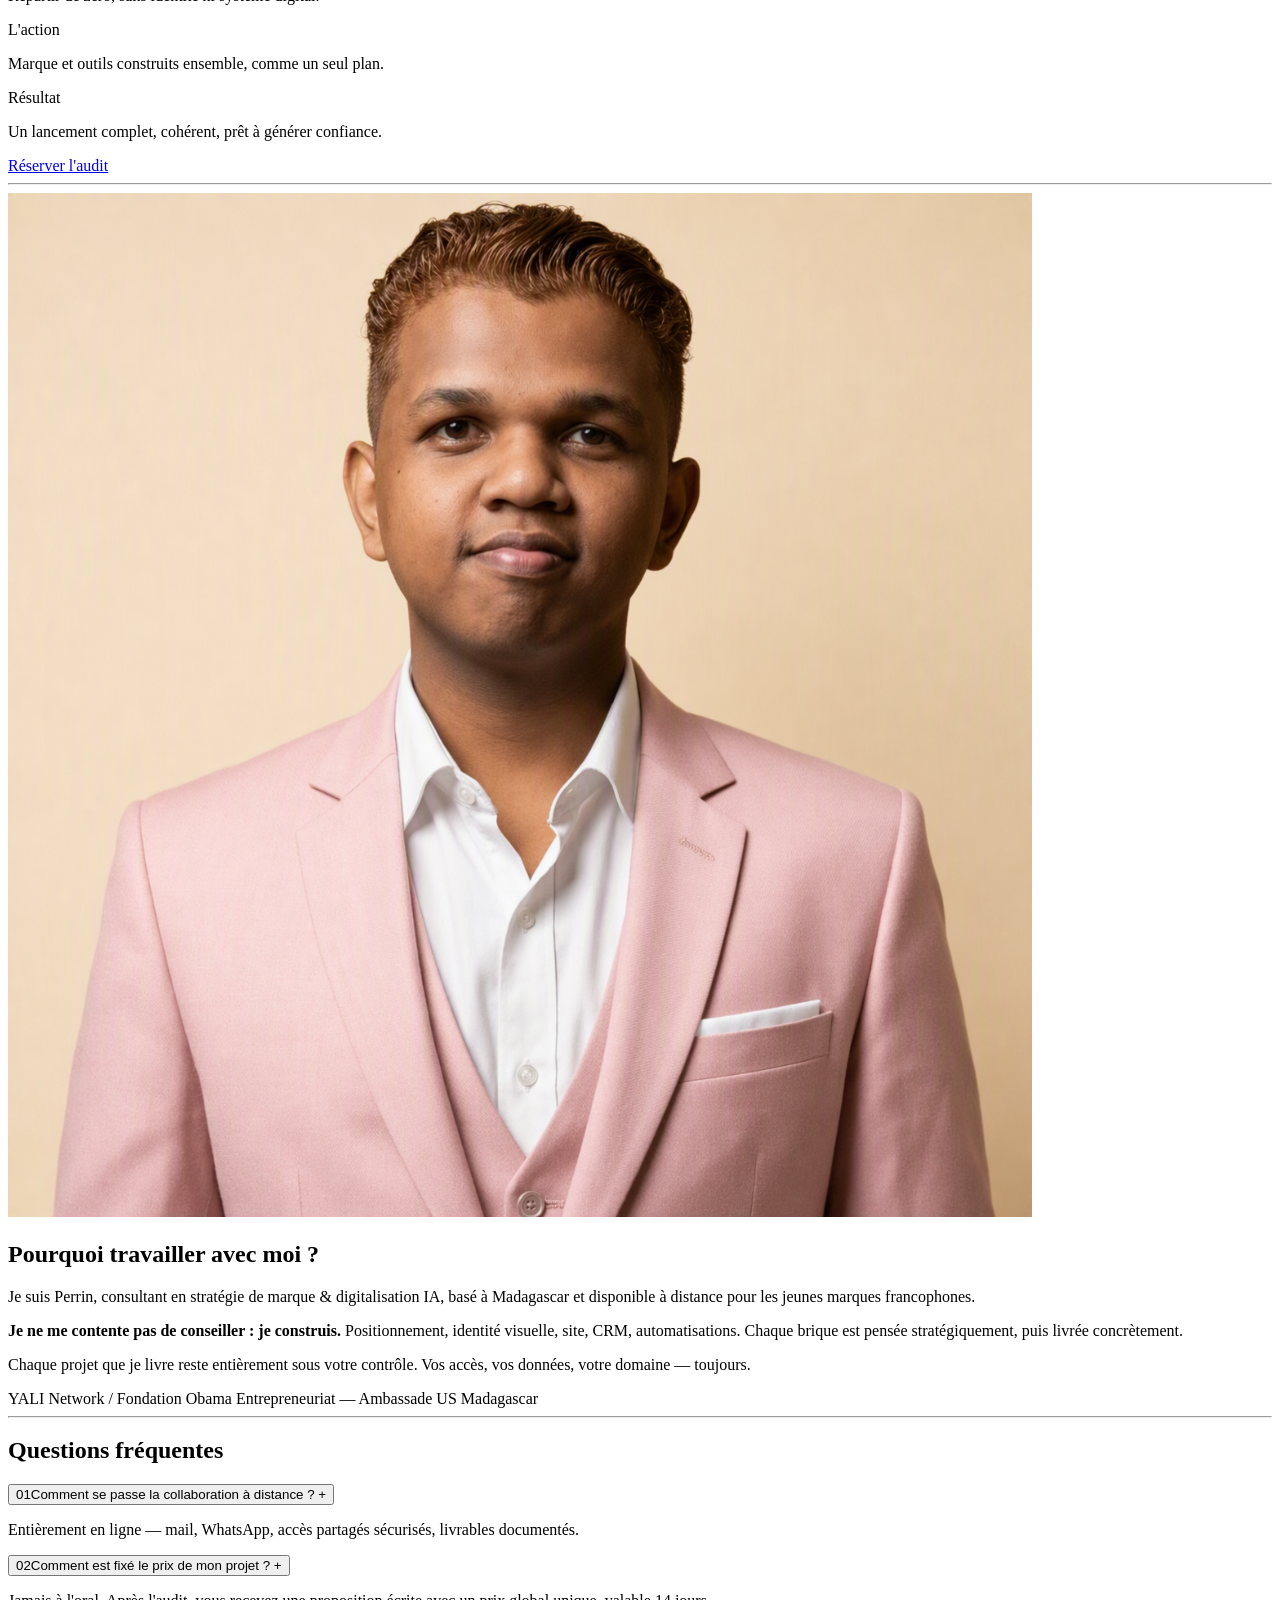
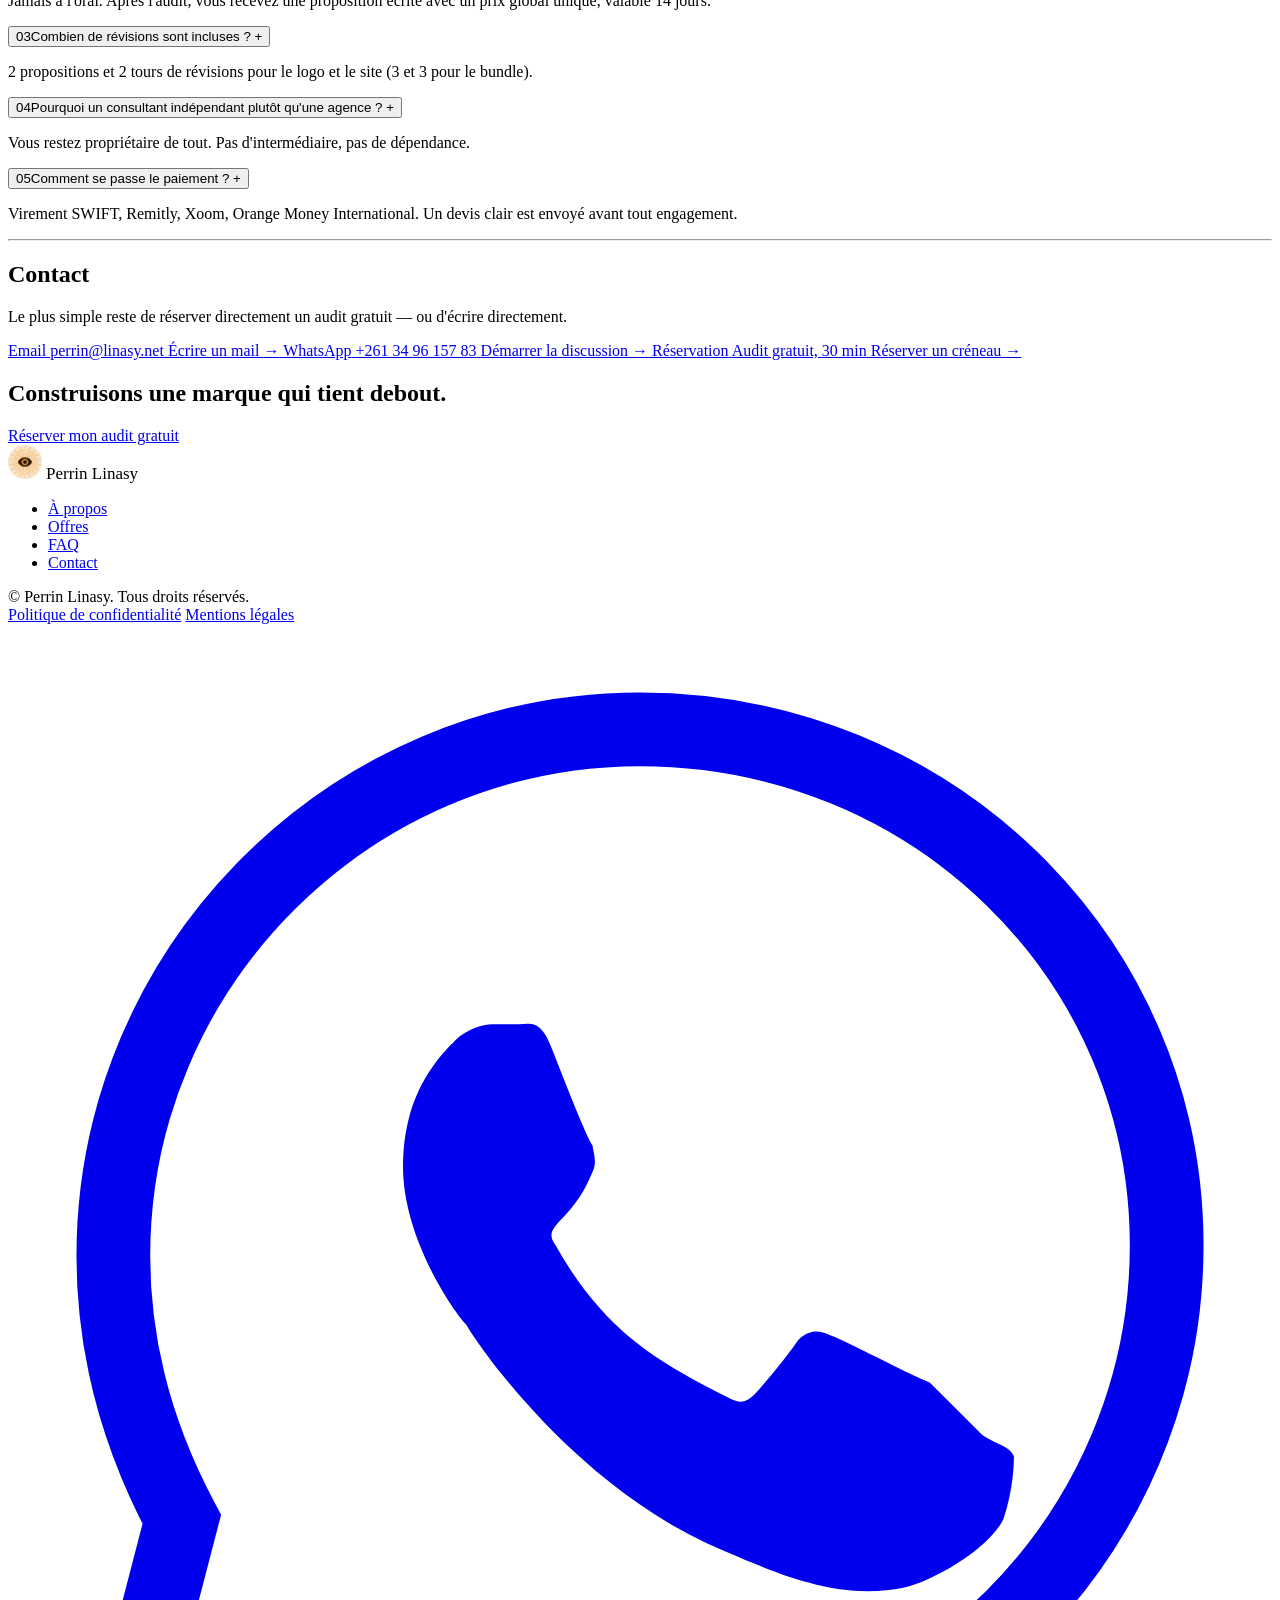
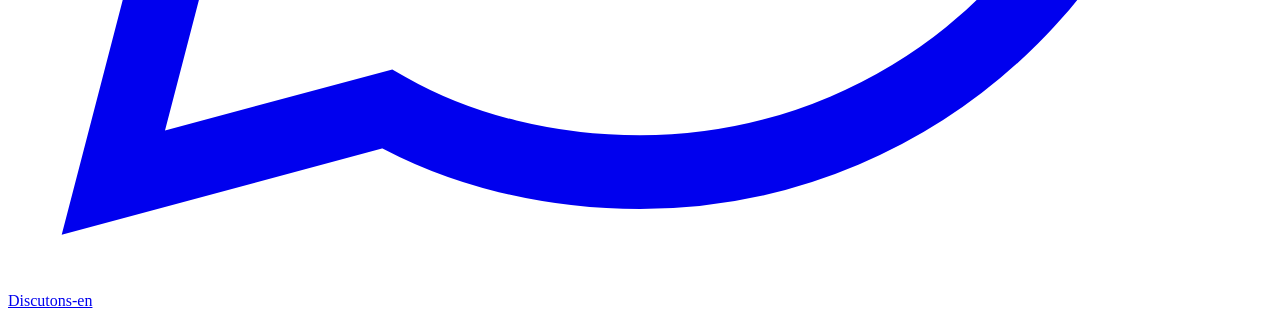
==== commit ef0a1317: "Update index.html" ====
--- a/index.html
+++ b/index.html
@@ -3,7 +3,7 @@
 <head>
 <meta charset="UTF-8">
 <meta name="viewport" content="width=device-width, initial-scale=1.0">
-<title>Perrin Linasy — Consultant en stratégie de marque &amp; digitalisation IA</title>
+<title>Perrin Linasy - Consultant en stratégie de marque &amp; digitalisation IA</title>
 <meta name="description" content="Consultant en stratégie de marque et digitalisation IA pour les jeunes marques francophones — immobilier, luxe, mode. Identité, site, CRM, automatisations.">
 <link rel="preconnect" href="https://fonts.googleapis.com">
 <link href="https://fonts.googleapis.com/css2?family=Big+Shoulders+Display:wght@600;700&family=Archivo:wght@400;500;600&family=IBM+Plex+Mono:wght@400;500&display=swap" rel="stylesheet">
@@ -43,7 +43,7 @@
   <div class="hero-grid-lines" aria-hidden="true"></div>
   <div class="wrap">
     <div class="hero-top-ref reveal">
-      <span>PERRIN LINASY — RÉF. HOME/01</span>
+      <span>PERRIN LINASY • RÉF. HOME/01</span>
       <span></span>
     </div>
     <div class="hero-grid">
@@ -51,7 +51,7 @@
         <h1>Construire une marque<br>qui <span class="accent">tient debout.</span></h1>
       </div>
       <div class="hero-side reveal">
-        <p>Consultant en stratégie de marque &amp; digitalisation IA. J'accompagne les jeunes marques francophones — immobilier, luxe, mode — à construire une identité solide et les outils digitaux qui la font tourner.</p>
+        <p>Consultant en stratégie de marque &amp; digitalisation IA. J'accompagne les jeunes marques francophones, immobilier, luxe, mode à construire une identité solide et les outils digitaux qui la font tourner.</p>
         <a class="btn" href="https://linasyperrin.zohobookings.com/#/linasyperrin">Réserver mon audit gratuit</a>
       </div>
     </div>
@@ -215,7 +215,7 @@
     <div class="pourquoi-text reveal">
       <h2>Pourquoi travailler avec moi ?</h2>
       <p>Je suis Perrin, consultant en stratégie de marque &amp; digitalisation IA, basé à Madagascar et disponible à distance pour les jeunes marques francophones.</p>
-      <p><strong>Je ne me contente pas de conseiller : je construis.</strong> Positionnement, identité visuelle, site, CRM, automatisations — chaque brique est pensée stratégiquement, puis livrée concrètement.</p>
+      <p><strong>Je ne me contente pas de conseiller : je construis.</strong> Positionnement, identité visuelle, site, CRM, automatisations. Chaque brique est pensée stratégiquement, puis livrée concrètement.</p>
       <p>Chaque projet que je livre reste entièrement sous votre contrôle. Vos accès, vos données, votre domaine — toujours.</p>
       <div class="tags">
         <span class="tag">YALI Network / Fondation Obama</span>
@@ -316,7 +316,7 @@
   <div class="wrap">
     <div class="foot-top">
       <div class="foot-brand">
-        <img class="brand-logo" src="logo-placeholder.svg" alt="Logo Perrin Linasy" width="34" height="34">
+        <img class="brand-logo" src="perrin_linasy_icon.png" alt="Logo Perrin Linasy" width="34" height="34">
         <span class="brand-name" style="font-size:17px;">Perrin Linasy</span>
       </div>
       <nav aria-label="Navigation pied de page">
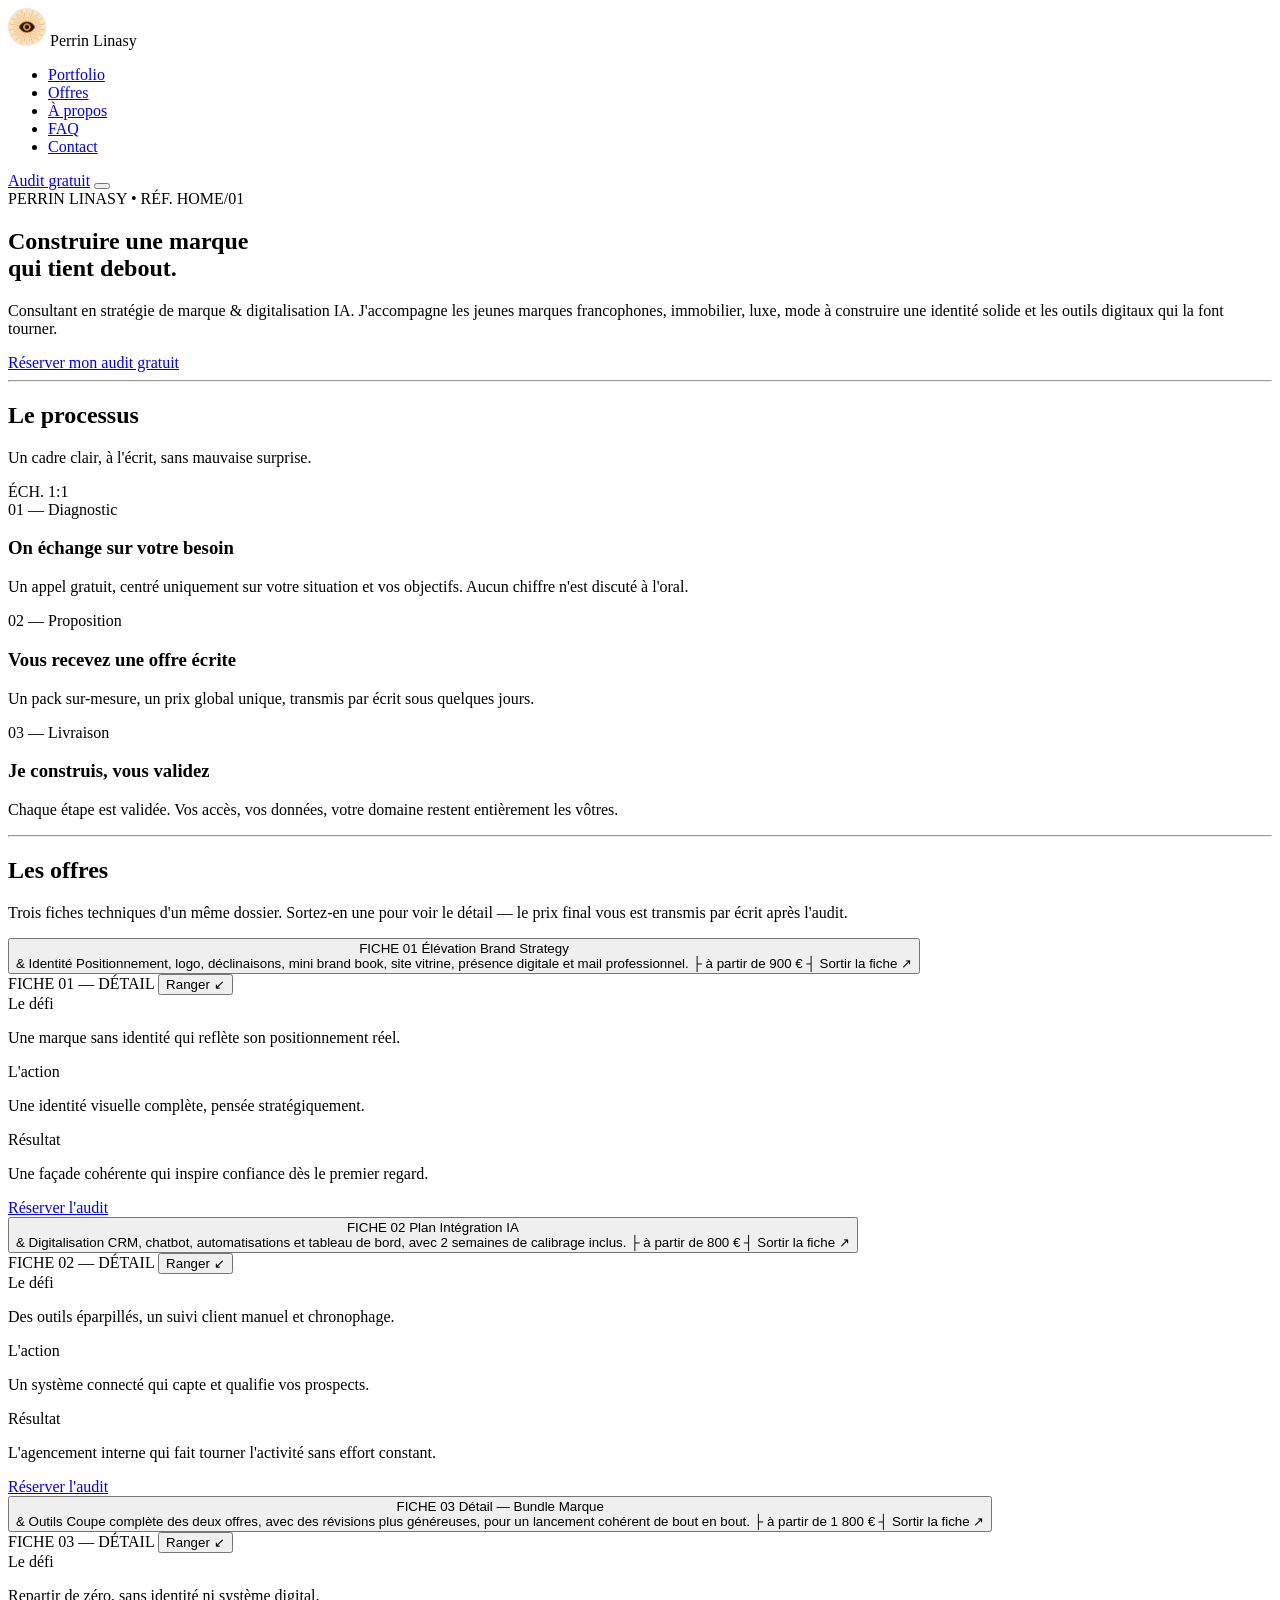
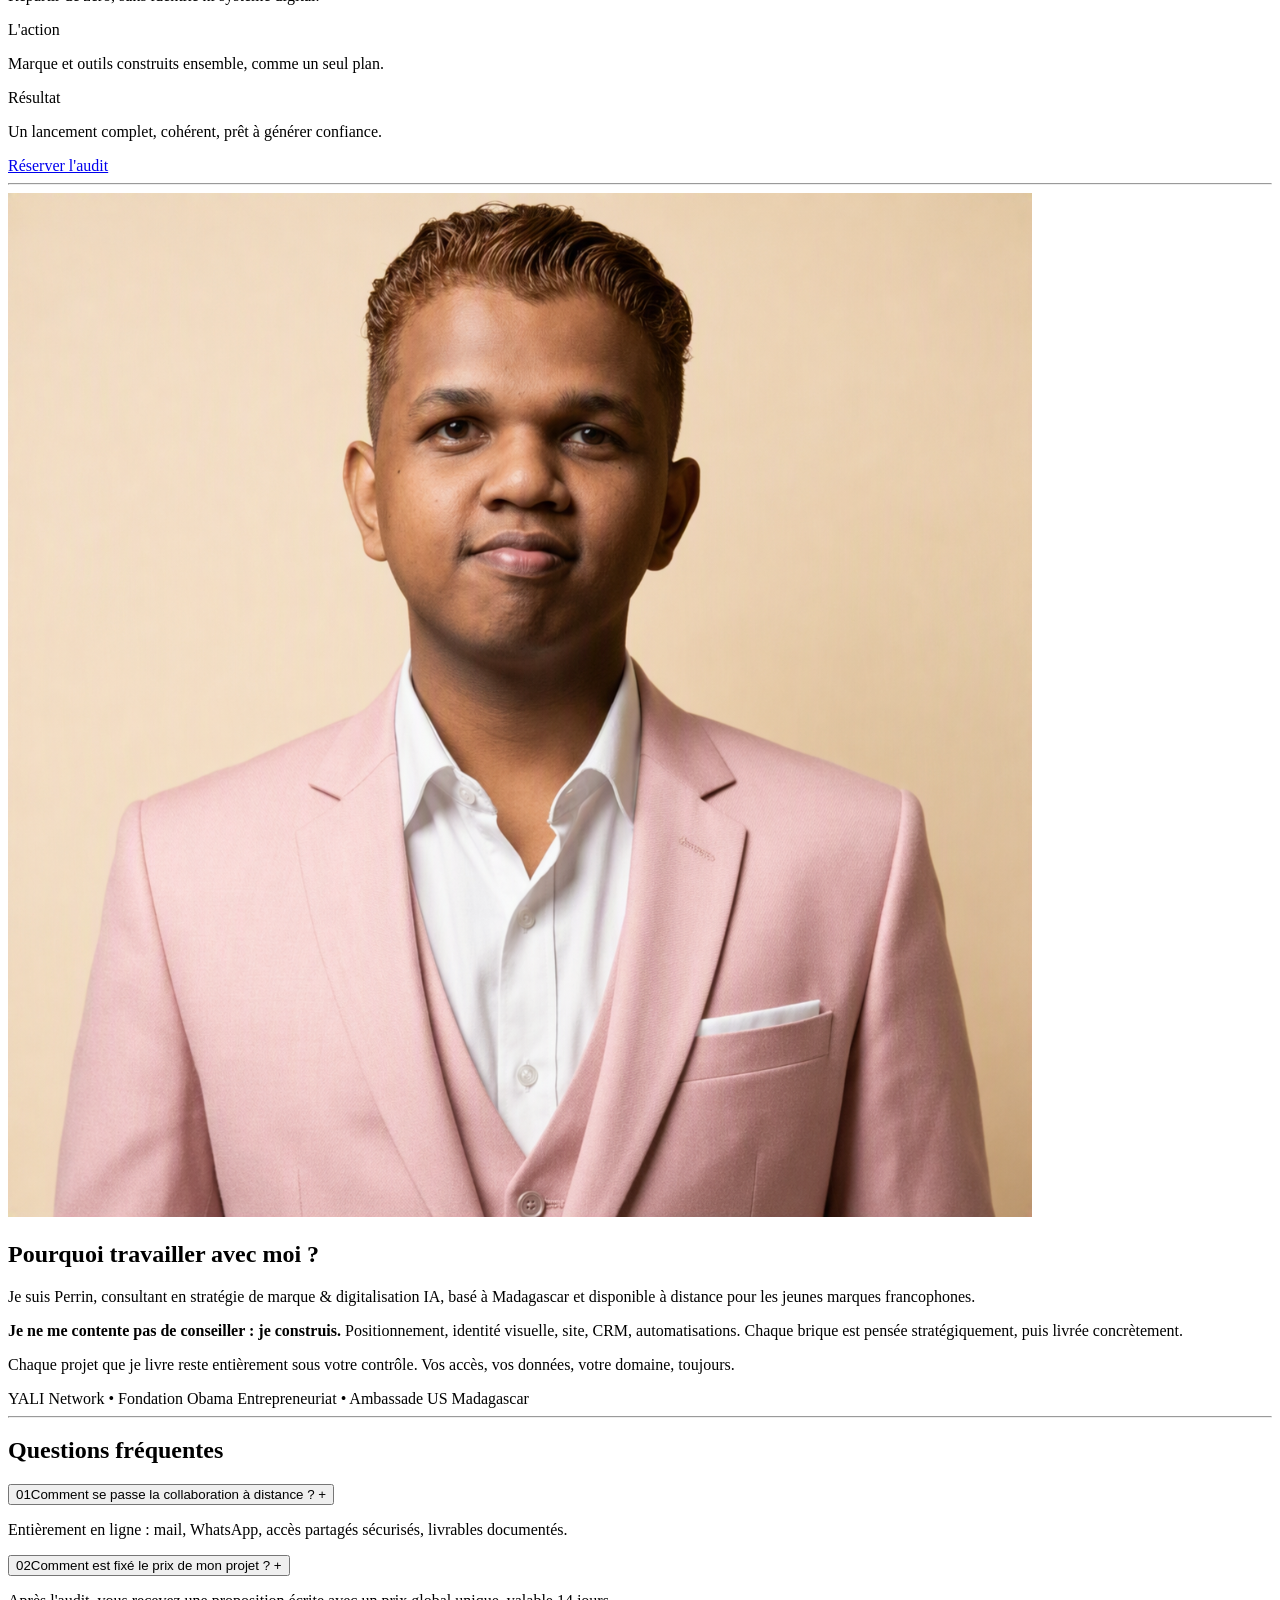
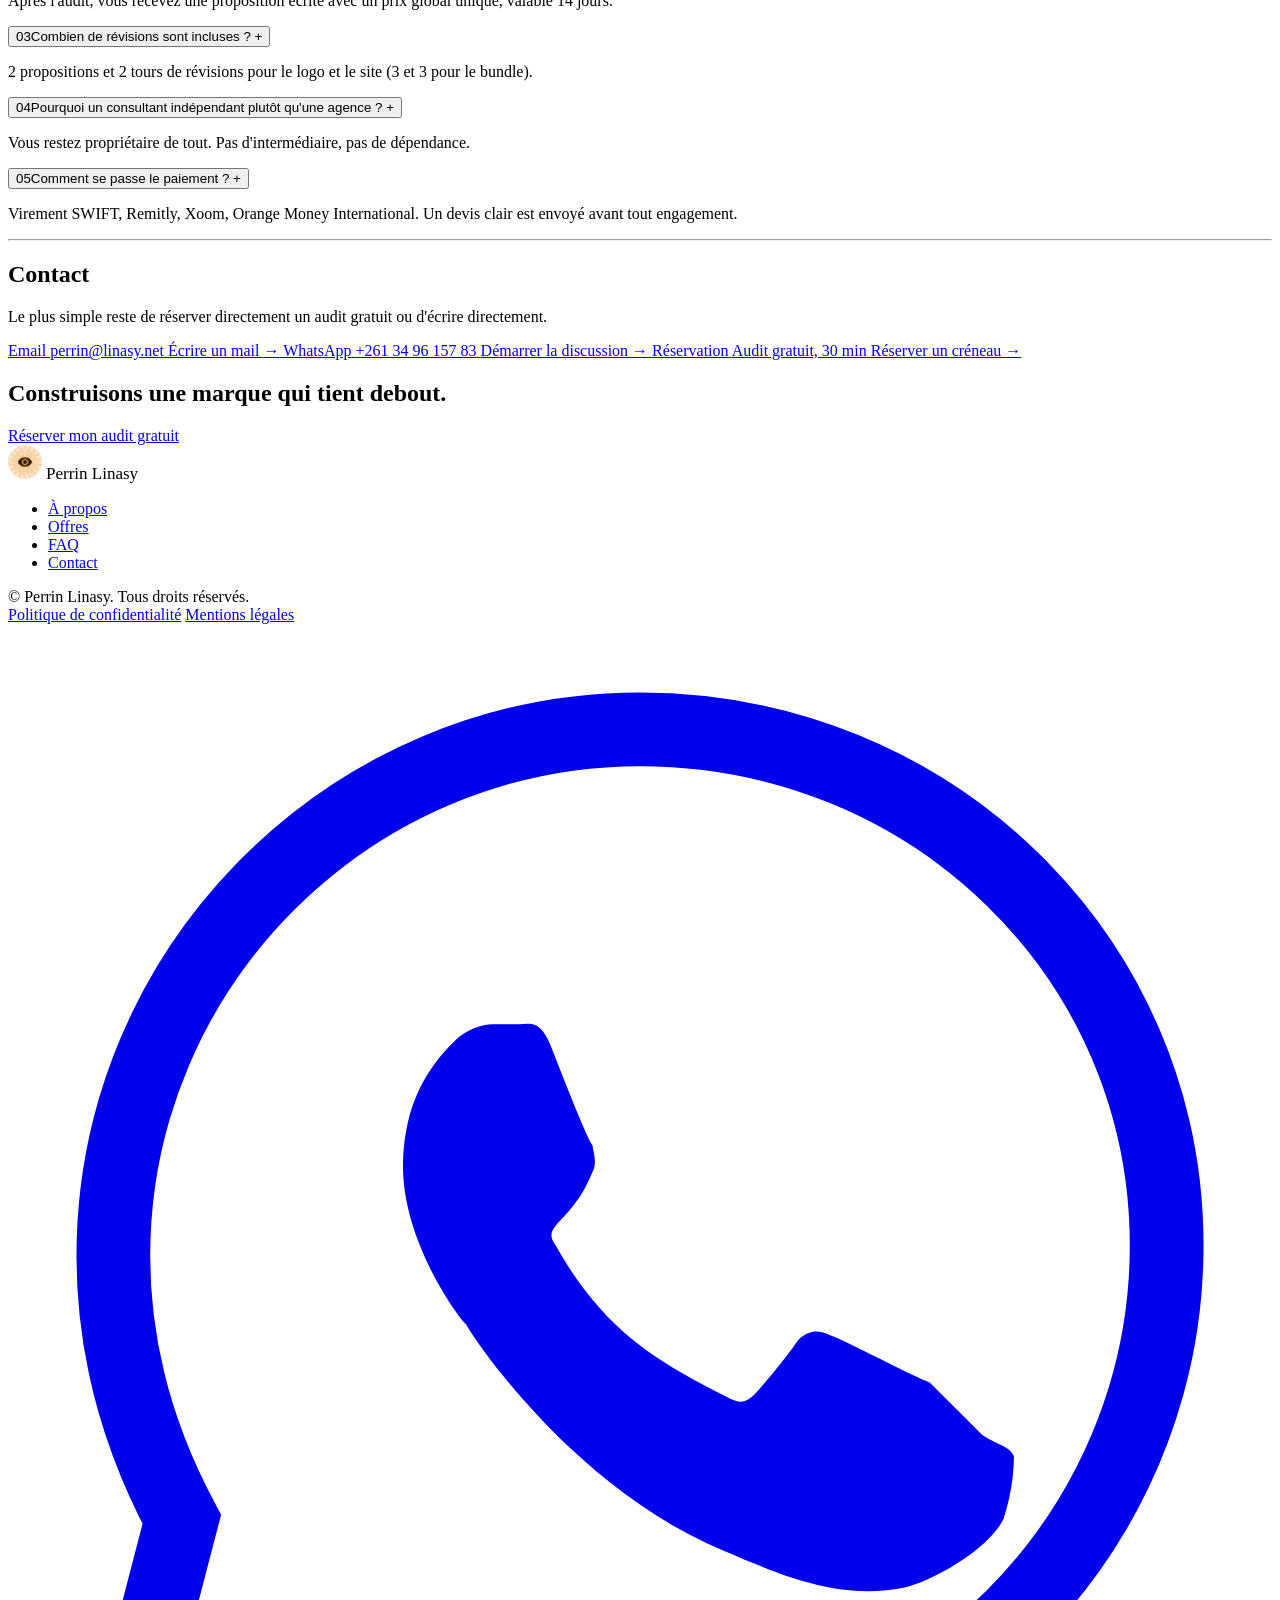
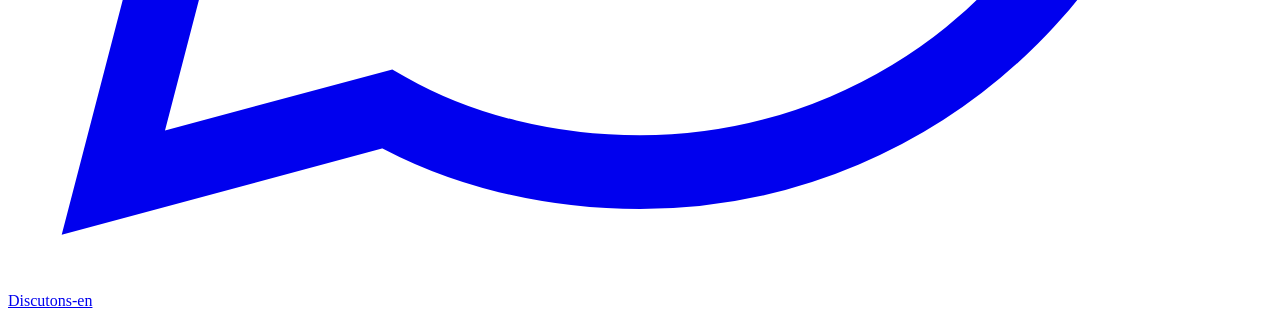
==== commit f34ea936: "Update index.html" ====
--- a/index.html
+++ b/index.html
@@ -216,10 +216,10 @@
       <h2>Pourquoi travailler avec moi ?</h2>
       <p>Je suis Perrin, consultant en stratégie de marque &amp; digitalisation IA, basé à Madagascar et disponible à distance pour les jeunes marques francophones.</p>
       <p><strong>Je ne me contente pas de conseiller : je construis.</strong> Positionnement, identité visuelle, site, CRM, automatisations. Chaque brique est pensée stratégiquement, puis livrée concrètement.</p>
-      <p>Chaque projet que je livre reste entièrement sous votre contrôle. Vos accès, vos données, votre domaine — toujours.</p>
+      <p>Chaque projet que je livre reste entièrement sous votre contrôle. Vos accès, vos données, votre domaine, toujours.</p>
       <div class="tags">
-        <span class="tag">YALI Network / Fondation Obama</span>
-        <span class="tag">Entrepreneuriat — Ambassade US Madagascar</span>
+        <span class="tag">YALI Network • Fondation Obama</span>
+        <span class="tag">Entrepreneuriat • Ambassade US Madagascar</span>
       </div>
     </div>
 
@@ -240,14 +240,14 @@
           <span><span class="num">01</span>Comment se passe la collaboration à distance ?</span>
           <span class="plus" aria-hidden="true">+</span>
         </button>
-        <div class="faq-a"><p>Entièrement en ligne — mail, WhatsApp, accès partagés sécurisés, livrables documentés.</p></div>
+        <div class="faq-a"><p>Entièrement en ligne : mail, WhatsApp, accès partagés sécurisés, livrables documentés.</p></div>
       </div>
       <div class="faq-item" data-open="false">
         <button class="faq-q" aria-expanded="false">
           <span><span class="num">02</span>Comment est fixé le prix de mon projet ?</span>
           <span class="plus" aria-hidden="true">+</span>
         </button>
-        <div class="faq-a"><p>Jamais à l'oral. Après l'audit, vous recevez une proposition écrite avec un prix global unique, valable 14 jours.</p></div>
+        <div class="faq-a"><p>Après l'audit, vous recevez une proposition écrite avec un prix global unique, valable 14 jours.</p></div>
       </div>
       <div class="faq-item" data-open="false">
         <button class="faq-q" aria-expanded="false">
@@ -281,7 +281,7 @@
   <div class="wrap">
     <div class="section-head reveal">
       <h2>Contact</h2>
-      <p>Le plus simple reste de réserver directement un audit gratuit — ou d'écrire directement.</p>
+      <p>Le plus simple reste de réserver directement un audit gratuit ou d'écrire directement.</p>
     </div>
     <div class="contact-grid">
       <a class="contact-card reveal" href="mailto:perrin@linasy.net?subject=Audit%20gratuit%20—%20Perrin%20Linasy">
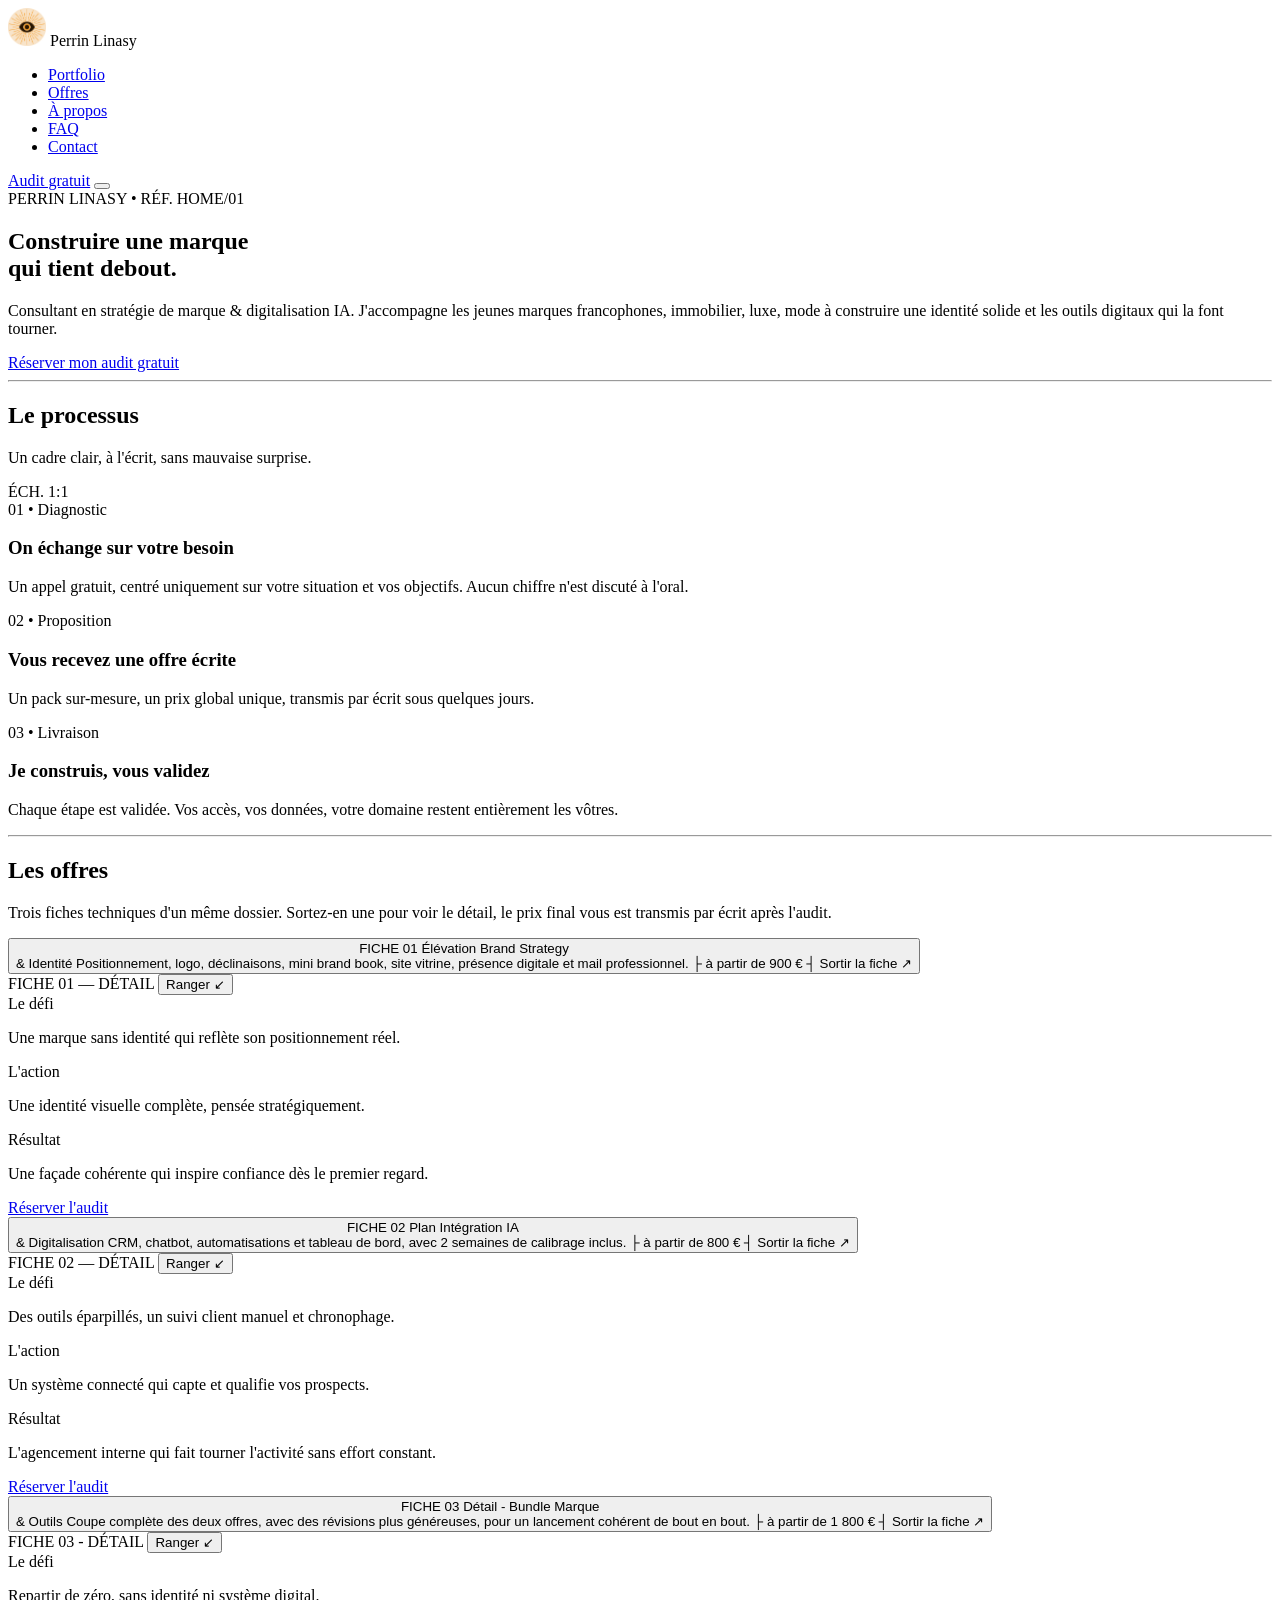
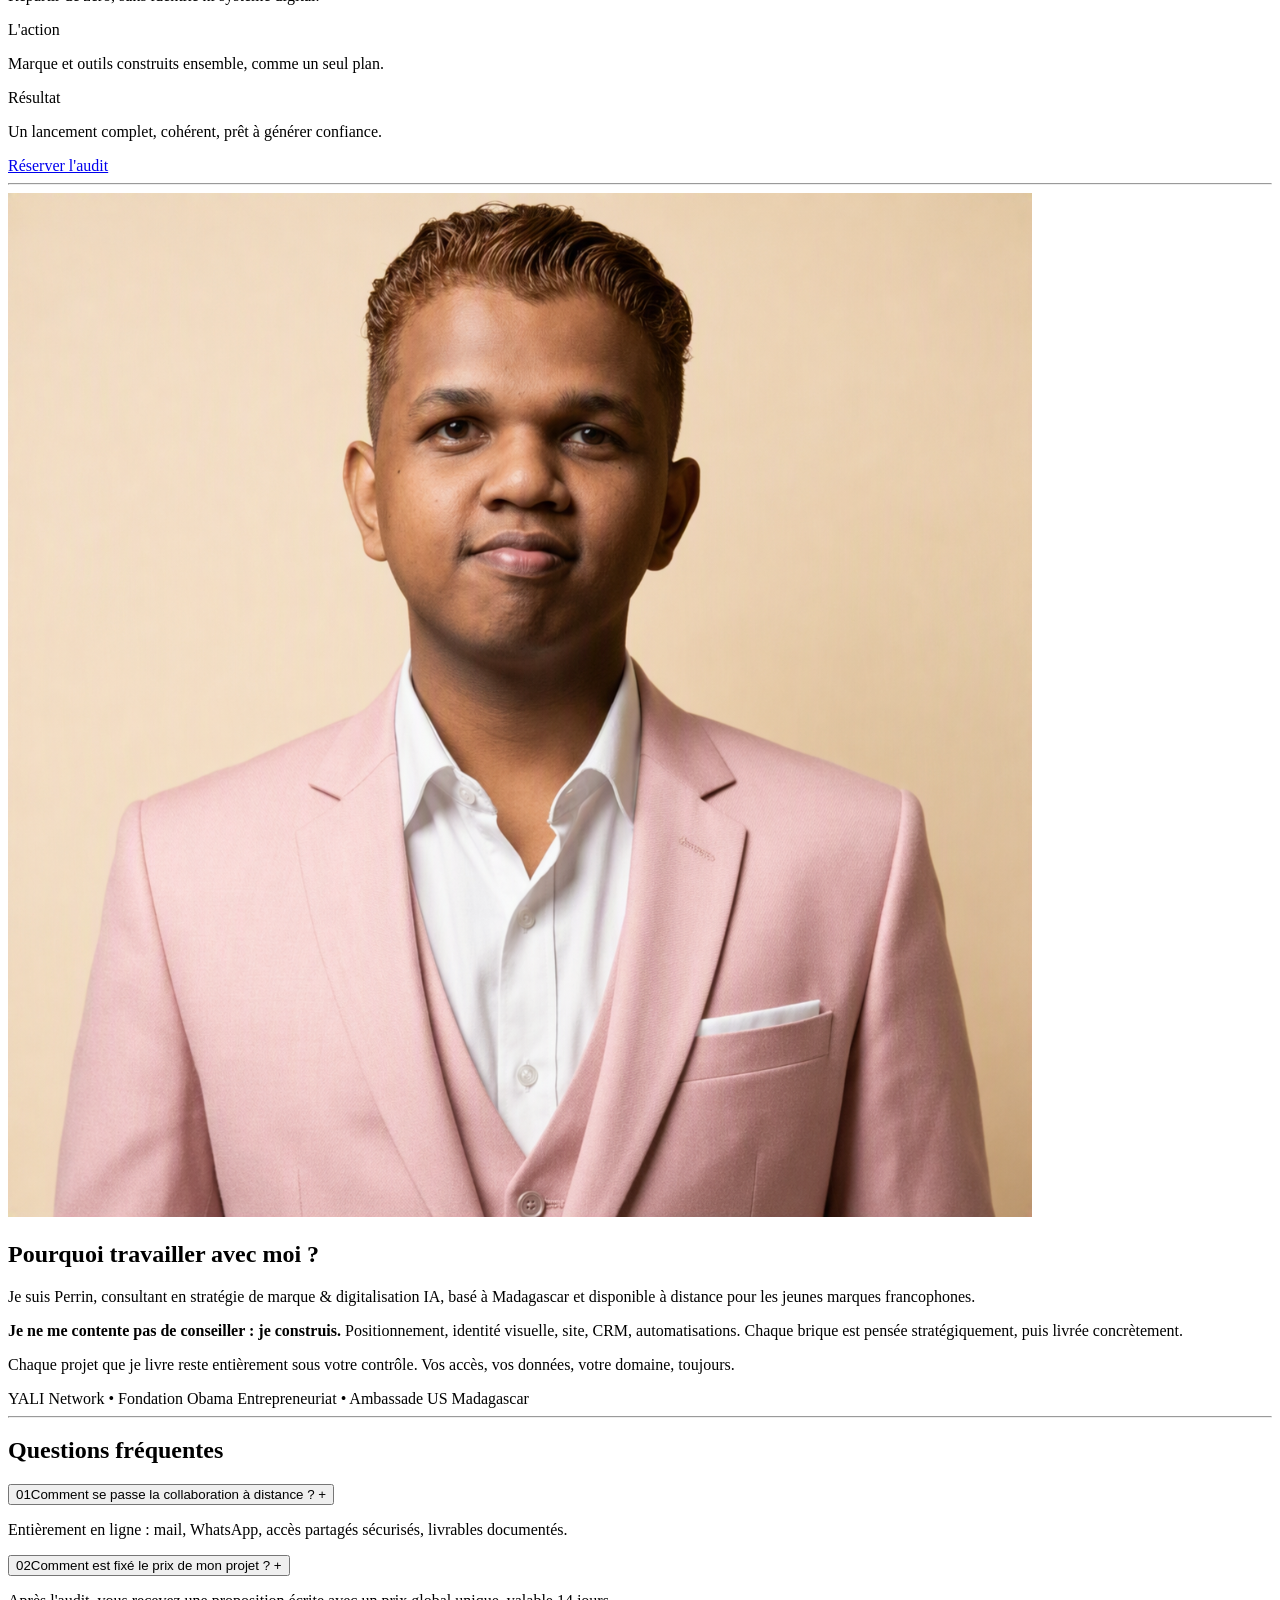
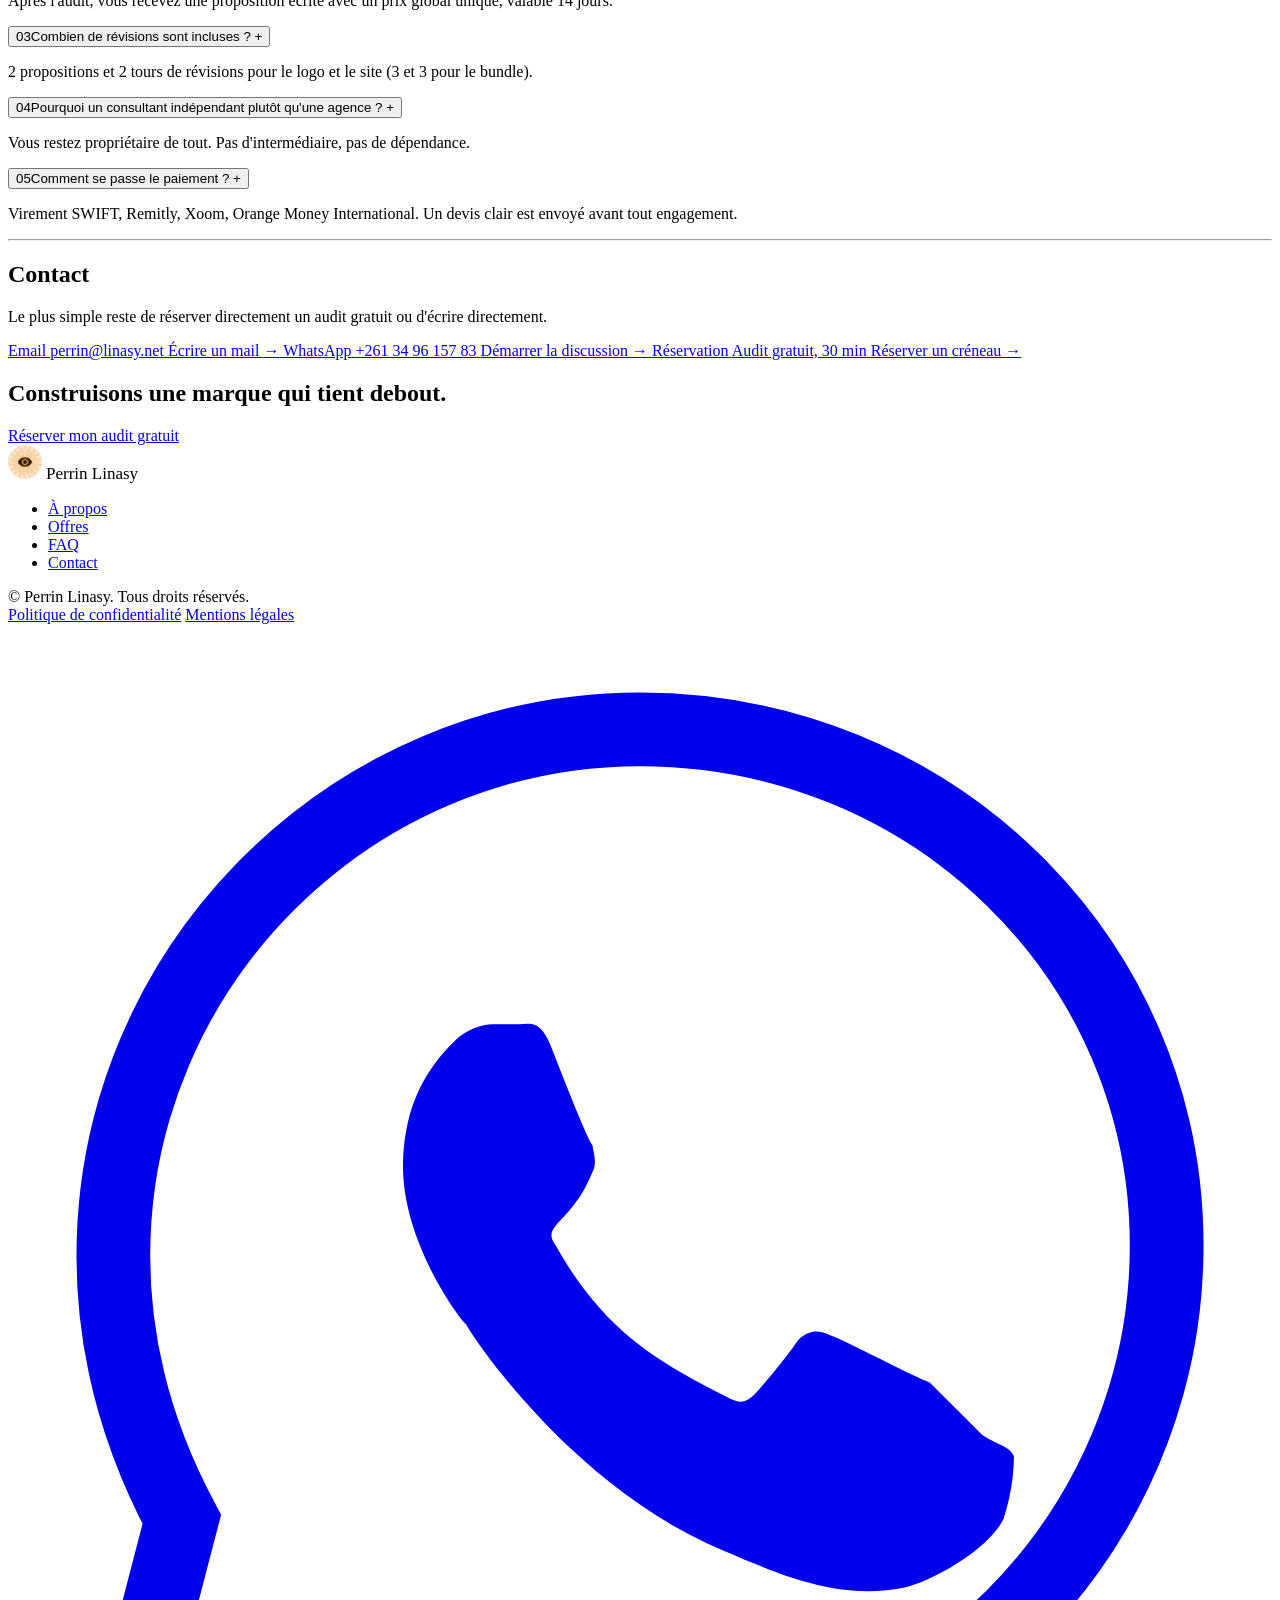
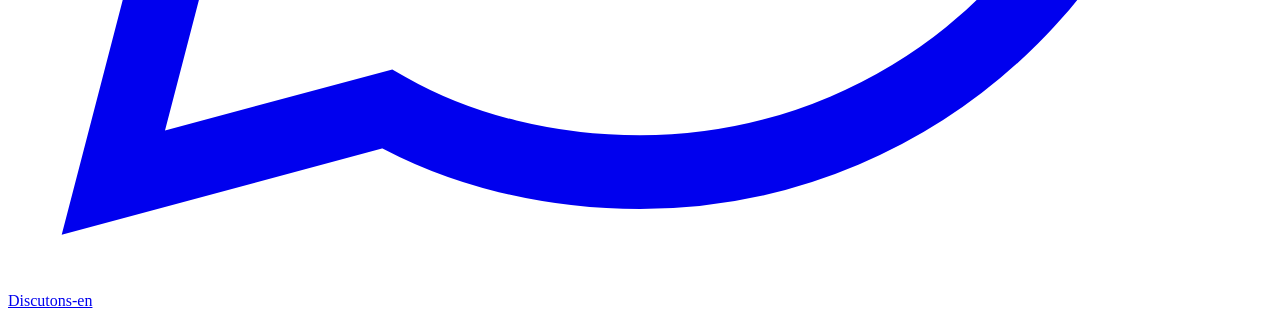
==== commit 80750dab: "Update index.html" ====
--- a/index.html
+++ b/index.html
@@ -70,17 +70,17 @@
     <div class="cote-line reveal"><span>ÉCH. 1:1</span></div>
     <div class="steps">
       <div class="step reveal">
-        <span class="cote">01 — Diagnostic</span>
+        <span class="cote">01 • Diagnostic</span>
         <h3>On échange sur votre besoin</h3>
         <p>Un appel gratuit, centré uniquement sur votre situation et vos objectifs. Aucun chiffre n'est discuté à l'oral.</p>
       </div>
       <div class="step reveal">
-        <span class="cote">02 — Proposition</span>
+        <span class="cote">02 • Proposition</span>
         <h3>Vous recevez une offre écrite</h3>
         <p>Un pack sur-mesure, un prix global unique, transmis par écrit sous quelques jours.</p>
       </div>
       <div class="step reveal">
-        <span class="cote">03 — Livraison</span>
+        <span class="cote">03 • Livraison</span>
         <h3>Je construis, vous validez</h3>
         <p>Chaque étape est validée. Vos accès, vos données, votre domaine restent entièrement les vôtres.</p>
       </div>
@@ -95,7 +95,7 @@
   <div class="wrap">
     <div class="section-head reveal">
       <h2>Les offres</h2>
-      <p>Trois fiches techniques d'un même dossier. Sortez-en une pour voir le détail — le prix final vous est transmis par écrit après l'audit.</p>
+      <p>Trois fiches techniques d'un même dossier. Sortez-en une pour voir le détail, le prix final vous est transmis par écrit après l'audit.</p>
     </div>
 
     <div class="dossier reveal" id="dossier">
@@ -168,7 +168,7 @@
         <button class="fiche-face" aria-expanded="false">
           <span class="fiche-onglet">
             <span class="fiche-ref">FICHE 03</span>
-            <span class="fiche-vue">Détail — Bundle</span>
+            <span class="fiche-vue">Détail - Bundle</span>
           </span>
           <span class="fiche-titre">Marque<br>&amp; Outils</span>
           <span class="fiche-teaser">Coupe complète des deux offres, avec des révisions plus généreuses, pour un lancement cohérent de bout en bout.</span>
@@ -183,7 +183,7 @@
         <div class="fiche-verso">
           <div class="verso-inner">
             <div class="verso-head">
-              <span class="fiche-ref">FICHE 03 — DÉTAIL</span>
+              <span class="fiche-ref">FICHE 03 - DÉTAIL</span>
               <button class="fiche-fermer" aria-label="Ranger la fiche">Ranger <span aria-hidden="true">↙</span></button>
             </div>
             <div class="dar">
